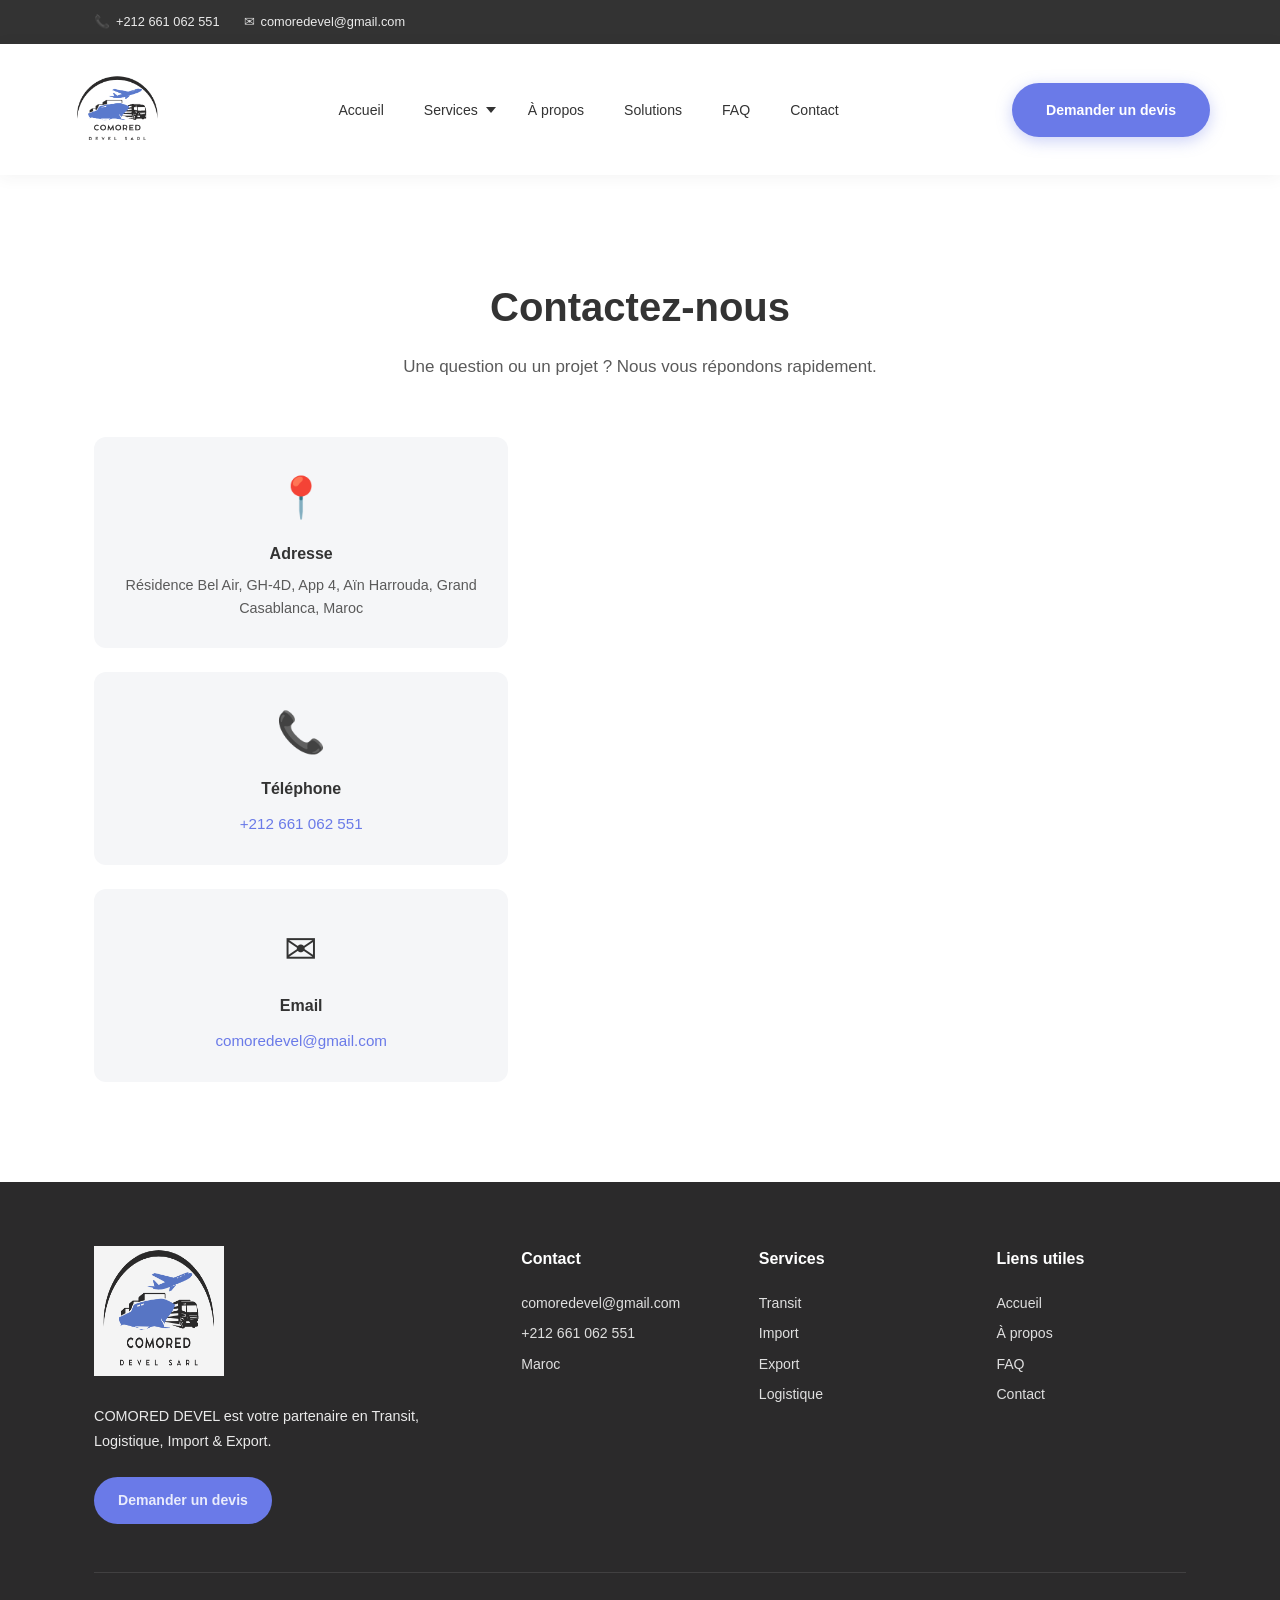
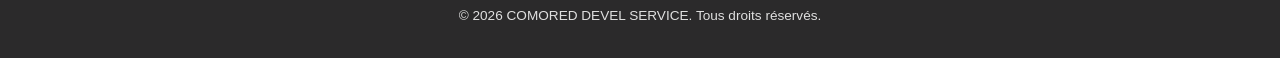
==== Contact.html @ f87a1837 "Update Contact.html" ====
<!DOCTYPE html>
<html lang="fr">
<head>
    <meta charset="UTF-8">
    <meta name="viewport" content="width=device-width, initial-scale=1.0, viewport-fit=cover">
    <title>Contact | COMORED DEVEL</title>
    <meta name="description" content="Contactez COMORED DEVEL pour vos besoins en transit, import, export, logistique et transport au Maroc.">
    <link rel="icon" href="Copy of COMORED DEVEL LOGOS.png" type="image/x-icon">
    <link rel="stylesheet" href="style.css">
    <link rel="preconnect" href="https://fonts.googleapis.com">
    <link rel="preconnect" href="https://fonts.gstatic.com" crossorigin>
</head>
<body>
    <div class="topbar">
        <div class="container topbar-inner">
            <div class="topbar-contact">
                <a href="tel:+212661062551" class="topbar-link">
                    <span class="topbar-icon" aria-hidden="true">📞</span> +212 661 062 551
                </a>
                <a href="mailto:comoredevel@gmail.com" class="topbar-link">
                    <span class="topbar-icon" aria-hidden="true">✉</span> comoredevel@gmail.com
                </a>
            </div>
        </div>
    </div>

    <header class="header" id="header">
        <div class="container header-inner">
            <a href="index.html" class="logo">
                <img src="Copy of COMORED DEVEL LOGOS.png" alt="COMORED DEVEL SERVICE - Transport Logistique Import Export Transit">
            </a>
            <nav class="nav" aria-label="Navigation principale">
                <ul class="nav-list">
                    <li><a href="index.html" class="nav-link">Accueil</a></li>
                    <li class="nav-item-dropdown">
                        <button type="button" class="nav-link nav-link-dropdown" aria-expanded="false" aria-controls="menu-services" id="btn-services">Services <span class="dropdown-arrow"></span></button>
                        <ul class="nav-dropdown" id="menu-services" aria-hidden="true">
                            <li><a href="Services.html#transit">Transit</a></li>
                            <li><a href="Services.html#import">Import</a></li>
                            <li><a href="Services.html#export">Export</a></li>
                            <li><a href="Services.html#logistique">Logistique</a></li>
                        </ul>
                    </li>
                    <li><a href="propos.html" class="nav-link">À propos</a></li>
                    <li><a href="Solution.html" class="nav-link">Solutions</a></li>
                    <li><a href="FAQ.html" class="nav-link">FAQ</a></li>
                    <li><a href="Contact.html" class="nav-link">Contact</a></li>
                </ul>
            </nav>
            <a href="Contact.html" class="btn btn-cta">Demander un devis</a>
            <button type="button" class="nav-toggle" id="navToggle" aria-label="Ouvrir le menu">
                <span></span><span></span><span></span>
            </button>
        </div>
        <div class="nav-overlay" id="navOverlay" aria-hidden="true"></div>
    </header>

    <main>
        <section id="contact" class="contact">
            <div class="container">
                <h2 class="section-title">Contactez-nous</h2>
                <p class="section-subtitle">Une question ou un projet ? Nous vous répondons rapidement.</p>
                <div class="contact-layout">
                    <div class="contact-info">
                        <div class="contact-card">
                            <div class="contact-icon" aria-hidden="true">📍</div>
                            <h3>Adresse</h3>
                            <p>Résidence Bel Air, GH-4D, App 4, Aïn Harrouda, Grand Casablanca, Maroc</p>
                        </div>
                        <div class="contact-card">
                            <div class="contact-icon" aria-hidden="true">📞</div>
                            <h3>Téléphone</h3>
                            <a href="tel:+212661062551" class="contact-link">+212 661 062 551</a>
                        </div>
                        <div class="contact-card">
                            <div class="contact-icon" aria-hidden="true">✉</div>
                            <h3>Email</h3>
                            <a href="mailto:comoredevel@gmail.com" class="contact-link">comoredevel@gmail.com</a>
                        </div>
                    </div>
                   
                </div>
            </div>
        </section>
    </main>

    <footer class="footer">
        <div class="container">
            <div class="footer-grid">
                <div class="footer-col footer-about">
                    <img src="Copy of COMORED DEVEL LOGOS.png" alt="COMORED DEVEL SERVICE" class="footer-logo-img">
                    <p>COMORED DEVEL est votre partenaire en Transit, Logistique, Import & Export.</p>
                    <a href="Contact.html" class="footer-cta">Demander un devis</a>
                </div>
                <div class="footer-col">
                    <h4>Contact</h4>
                    <ul>
                        <li><a href="mailto:comoredevel@gmail.com">comoredevel@gmail.com</a></li>
                        <li><a href="tel:+212661062551">+212 661 062 551</a></li>
                        <li>Maroc</li>
                    </ul>
                </div>
                <div class="footer-col">
                    <h4>Services</h4>
                    <ul>
                        <li><a href="Services.html#transit">Transit</a></li>
                        <li><a href="Services.html#import">Import</a></li>
                        <li><a href="Services.html#export">Export</a></li>
                        <li><a href="Services.html#logistique">Logistique</a></li>
                    </ul>
                </div>
                <div class="footer-col">
                    <h4>Liens utiles</h4>
                    <ul>
                        <li><a href="index.html">Accueil</a></li>
                        <li><a href="propos.html">À propos</a></li>
                        <li><a href="FAQ.html">FAQ</a></li>
                        <li><a href="Contact.html">Contact</a></li>
                    </ul>
                </div>
            </div>
            <div class="footer-bottom">
                <p>&copy; <span id="year"></span> COMORED DEVEL SERVICE. Tous droits réservés.</p>
            </div>
        </div>
    </footer>

    
    <script src="script.js"></script>
    <script>
        document.getElementById('year').textContent = new Date().getFullYear();
    </script>
</body>
</html>
---- style.css ----
/* ============================================
   COMORED DEVEL SERVICE
   Couleurs logo : #6a7ae8 (bleu mauve), #333333 (gris foncé), #FFFFFF (blanc)
   Header = fond blanc comme le logo
   Structure : topbar, header, hero slider, applications, services, about, solutions, faq, contact, footer
   ============================================ */

*, *::before, *::after {
    margin: 0;
    padding: 0;
    box-sizing: border-box;
}

:root {
    --logo-blue: #6a7ae8;
    --logo-blue-dark: #5a6ad4;
    --logo-blue-light: #7d8ceb;
    --logo-dark: #333333;
    --logo-dark-soft: #444;
    --white: #ffffff;
    --bg-light: #f5f6f8;
    --text-dark: #333333;
    --text-muted: #5a5a5a;
    --radius: 12px;
    --radius-lg: 16px;
    --shadow: 0 4px 20px rgba(51, 51, 51, 0.08);
    --shadow-hover: 0 12px 40px rgba(73, 73, 73, 0.861);
    --transition: 0.3s ease;
    --container: min(1140px, 92vw);
    --pad: clamp(16px, 4vw, 24px);
    --header-bg: #ffffff;
}

html {
    scroll-behavior: smooth;
    -webkit-text-size-adjust: 100%;
}

body {
    font-family: 'Poppins', sans-serif;
    font-size: clamp(15px, 1.8vw, 17px);
    line-height: 1.6;
    color: var(--text-dark);
    background: var(--white);
    overflow-x: hidden;
}

body.menu-open {
    overflow: hidden;
}

.container {
    max-width: var(--container);
    margin: 0 auto;
    padding: 0 var(--pad);
    width: 100%;
}

.sr-only {
    position: absolute;
    width: 1px;
    height: 1px;
    padding: 0;
    margin: -1px;
    overflow: hidden;
    clip: rect(0, 0, 0, 0);
    white-space: nowrap;
    border: 0;
}

/* ========== TOP BAR ========== */
.topbar {
    background: var(--logo-dark);
    color: var(--white);
    padding: clamp(8px, 1vw, 12px) 0;
    font-size: clamp(0.8rem, 1vw, 0.9rem);
}

.topbar-inner {
    display: flex;
    justify-content: space-between;
    align-items: center;
    flex-wrap: wrap;
    gap: 12px;
}

.topbar-contact {
    display: flex;
    flex-wrap: wrap;
    gap: clamp(12px, 2vw, 24px);
}

.topbar-link {
    color: rgba(255, 255, 255, 0.9);
    text-decoration: none;
    display: inline-flex;
    align-items: center;
    gap: 6px;
    transition: var(--transition);
}

.topbar-link:hover {
    color: var(--logo-blue-light);
}

.topbar-icon {
    opacity: 0.9;
}

/* ========== HEADER ========== */
.header {
    position: sticky;
    top: 0;
    left: 0;
    right: 0;
    z-index: 1000;
    background: var(--header-bg);
    box-shadow: 0 2px 16px rgba(51, 51, 51, 0.06);
    transition: var(--transition);
}

.header.scrolled {
    box-shadow: 0 2px 20px rgba(51, 51, 51, 0.08);
}

.header-inner {
    display: flex;
    justify-content: space-between;
    align-items: center;
    padding: clamp(12px, 1.5vw, 18px) 0;
    gap: 24px;
}

.logo {
    display: flex;
    align-items: center;
    text-decoration: none;
    flex-shrink: 0;
    overflow: hidden;
}

.logo img {
   height: 95px;
    width: 95px;
    max-width: min(220px, 45vw);
    object-fit: contain;
    display: block;
    border: 0;
    clip-path: inset(1px round 12px);
}

.nav-list {
    display: flex;
    list-style: none;
    align-items: center;
    gap: 4px;
}

.nav-link {
    color: var(--logo-dark);
    text-decoration: none;
    font-weight: 500;
    font-size: clamp(0.88rem, 1.1vw, 1rem);
    padding: clamp(10px, 1.2vw, 14px) clamp(12px, 1.5vw, 18px);
    min-height: 44px;
    display: inline-flex;
    align-items: center;
    border-radius: 8px;
    transition: var(--transition);
    position: relative;
    border: none;
    background: none;
    cursor: pointer;
    font-family: inherit;
}

.nav-link:hover {
    color: var(--logo-blue);
}

.nav-item-dropdown {
    position: relative;
}

.nav-link-dropdown {
    padding-right: 28px;
}

.dropdown-arrow {
    position: absolute;
    right: 10px;
    top: 50%;
    transform: translateY(-50%);
    width: 0;
    height: 0;
    border-left: 5px solid transparent;
    border-right: 5px solid transparent;
    border-top: 6px solid currentColor;
    transition: transform var(--transition);
}

.nav-item-dropdown[aria-expanded="true"] .dropdown-arrow {
    transform: translateY(-50%) rotate(180deg);
}

.nav-dropdown {
    position: absolute;
    top: 100%;
    left: 0;
    min-width: 200px;
    background: var(--white);
    border-radius: var(--radius);
    box-shadow: var(--shadow-hover);
    padding: 8px 0;
    margin-top: 4px;
    list-style: none;
    opacity: 0;
    visibility: hidden;
    transform: translateY(-8px);
    transition: opacity var(--transition), transform var(--transition), visibility var(--transition);
    z-index: 100;
}

.nav-item-dropdown[aria-expanded="true"] .nav-dropdown {
    opacity: 1;
    visibility: visible;
    transform: translateY(0);
}

.nav-dropdown a {
    display: block;
    padding: 12px 20px;
    color: var(--text-dark);
    text-decoration: none;
    font-size: 0.95rem;
    transition: var(--transition);
}

.nav-dropdown a:hover {
    background: var(--bg-light);
    color: var(--logo-blue);
}

.btn {
    padding: clamp(12px, 1.5vw, 14px) clamp(24px, 3vw, 32px);
    min-height: 48px;
    border-radius: 50px;
    text-decoration: none;
    font-weight: 600;
    font-size: clamp(0.88rem, 1.1vw, 1rem);
    transition: var(--transition);
    display: inline-flex;
    align-items: center;
    justify-content: center;
    border: 2px solid transparent;
    cursor: pointer;
    font-family: inherit;
}

.btn-cta {
    background: var(--logo-blue);
    color: var(--white);
    box-shadow: 0 4px 16px rgba(106, 122, 232, 0.35);
}

.btn-cta:hover {
    background: var(--logo-blue-dark);
    transform: translateY(-2px);
    box-shadow: 0 8px 24px rgba(106, 122, 232, 0.4);
}

.btn-sent {
    background: #22c55e;
    color: #fff;
    border-color: #22c55e;
    box-shadow: 0 6px 20px rgba(34, 197, 94, 0.35);
}

.nav-toggle {
    display: none;
    flex-direction: column;
    justify-content: center;
    gap: 5px;
    width: 44px;
    height: 44px;
    padding: 10px;
    background: transparent;
    border: 1px solid var(--logo-dark-soft);
    border-radius: 8px;
    cursor: pointer;
}

.nav-toggle span {
    display: block;
    height: 2px;
    background: var(--logo-dark);
    border-radius: 1px;
    transition: var(--transition);
}

/* ========== HERO SLIDER ========== */
.hero {
    position: relative;
    min-height: 100vh;
    min-height: 100dvh;
    overflow: hidden;
    padding-top: 0;
}

.hero-slider {
    position: absolute;
    inset: 0;
}

.hero-slide {
    position: absolute;
    inset: 0;
    background: var(--hero-bg, linear-gradient(135deg, rgba(106,122,232,0.12) 0%, var(--bg-light) 100%));
    background-size: cover;
    background-position: center;
    background-repeat: no-repeat;
    display: flex;
    align-items: center;
    justify-content: center;
    opacity: 0;
    visibility: hidden;
    transition: opacity 0.6s ease, visibility 0.6s ease;
    padding: clamp(100px, 14vh, 140px) 0 clamp(80px, 10vh, 100px);
}

/* Images haute qualité pour les slides du hero */
.hero-slide-1 {
    background-image: url('https://www.portrait-entrepreneur.fr/wp-content/uploads/transport-logistique.jpg');
}
.hero-slide-2 {
    background-image: url('https://mkgmix.com/wp-content/uploads/2022/08/containers-stockes-port.jpg');
}
.hero-slide-3 {
     background-image: url('https://tmi-consultant.com/wp-content/uploads/2022/03/Export-import1.jpeg')
}

.hero-slide-overlay {
    position: absolute;
    inset: 0;
    background: linear-gradient(135deg, rgba(51, 51, 51, 0.75) 0%, rgba(51, 51, 51, 0.5) 50%, rgba(106, 122, 232, 0.35) 100%);
    z-index: 1;
}

.hero-slide-1 .hero-content,
.hero-slide-2 .hero-content,
.hero-slide-3 .hero-content {
    color: #fff;
    text-shadow: 0 2px 20px rgba(0, 0, 0, 0.4);
}

.hero-slide-1 .hero-title,
.hero-slide-2 .hero-title,
.hero-slide-3 .hero-title {
    color: #fff;
}

.hero-slide-1 .hero-title span,
.hero-slide-2 .hero-title span,
.hero-slide-3 .hero-title span {
    color: rgba(255, 255, 255, 0.95);
}

.hero-slide-1 .hero-subtitle,
.hero-slide-2 .hero-subtitle,
.hero-slide-3 .hero-subtitle {
    color: rgba(255, 255, 255, 0.92);
}

.hero-slide-1 .btn-secondary,
.hero-slide-2 .btn-secondary,
.hero-slide-3 .btn-secondary {
    border-color: #fff;
    color: #fff;
}

.hero-slide-1 .btn-secondary:hover,
.hero-slide-2 .btn-secondary:hover,
.hero-slide-3 .btn-secondary:hover {
    background: #fff;
    color: var(--logo-dark);
    border-color: #fff;
}

.hero-slide-1 .mouse,
.hero-slide-2 .mouse,
.hero-slide-3 .mouse {
    border-color: rgba(255, 255, 255, 0.6);
}

.hero-slide-1 .mouse::before,
.hero-slide-2 .mouse::before,
.hero-slide-3 .mouse::before {
    background: #fff;
}

.hero-slide-active {
    opacity: 1;
    visibility: visible;
    z-index: 1;
}

.hero-content {
    position: relative;
    z-index: 2;
    text-align: center;
    color: var(--logo-dark);
    animation: fadeInUp 0.8s ease;
}

.hero-title {
    font-size: clamp(1.85rem, 4.5vw, 56px);
    font-weight: 700;
    margin-bottom: clamp(14px, 2vw, 22px);
    letter-spacing: -0.02em;
    color: var(--logo-dark);
    line-height: 1.2;
}

.hero-title span {
    color: var(--logo-blue);
}

.hero-subtitle {
    font-size: clamp(1rem, 2vw, 22px);
    font-weight: 500;
    margin-bottom: clamp(24px, 3vw, 36px);
    color: var(--logo-dark-soft);
    max-width: min(600px, 90vw);
    margin-left: auto;
    margin-right: auto;
}

.hero-buttons {
    display: flex;
    gap: clamp(12px, 2vw, 20px);
    justify-content: center;
    flex-wrap: wrap;
}

.btn-primary {
    background: var(--logo-blue);
    color: var(--white);
    box-shadow: 0 4px 16px rgba(106, 122, 232, 0.35);
}

.btn-primary:hover {
    background: var(--logo-blue-dark);
    transform: translateY(-2px);
    box-shadow: 0 8px 24px rgba(106, 122, 232, 0.4);
}

.btn-secondary {
    background: transparent;
    color: var(--logo-dark);
    border-color: var(--logo-dark);
}

.btn-secondary:hover {
    background: var(--logo-dark);
    color: var(--white);
    border-color: var(--logo-dark);
}

.hero-slider-dots {
    position: absolute;
    bottom: clamp(80px, 12vh, 120px);
    left: 50%;
    transform: translateX(-50%);
    display: flex;
    gap: 10px;
    z-index: 10;
}

.hero-dot {
    width: 10px;
    height: 10px;
    border-radius: 50%;
    background: rgba(51, 51, 51, 0.3);
    border: none;
    cursor: pointer;
    padding: 0;
    transition: var(--transition);
}

.hero-dot-active {
    background: var(--logo-blue);
    transform: scale(1.2);
}

.hero-slider-arrows {
    position: absolute;
    top: 50%;
    left: 0;
    right: 0;
    transform: translateY(-50%);
    display: flex;
    justify-content: space-between;
    padding: 0 var(--pad);
    pointer-events: none;
    z-index: 10;
}

.hero-arrow {
    pointer-events: auto;
    width: 48px;
    height: 48px;
    border-radius: 50%;
    background: rgba(255, 255, 255, 0.9);
    border: 1px solid rgba(51, 51, 51, 0.1);
    color: var(--logo-dark);
    font-size: 24px;
    display: flex;
    align-items: center;
    justify-content: center;
    cursor: pointer;
    transition: var(--transition);
    box-shadow: var(--shadow);
}

.hero-arrow:hover {
    background: var(--logo-blue);
    color: var(--white);
    border-color: var(--logo-blue);
}

.scroll-indicator {
    position: absolute;
    bottom: clamp(24px, 4vw, 36px);
    left: 50%;
    transform: translateX(-50%);
    animation: bounce 2s infinite;
    z-index: 10;
}

.mouse {
    width: 26px;
    height: 44px;
    border: 2px solid rgb(223, 213, 213);
    border-radius: 18px;
    position: relative;
}

.mouse::before {
    content: '';
    position: absolute;
    top: 8px;
    left: 50%;
    transform: translateX(-50%);
    width: 4px;
    height: 8px;
    background: var(--logo-blue);
    border-radius: 2px;
    animation: scrollDot 2s infinite;
}

/* AI Chat */
.ai-chat-toggle {
    position: fixed;
    right: 20px;
    bottom: 20px;
    width: 56px;
    height: 56px;
    border-radius: 50%;
    background: var(--logo-blue);
    color: #fff;
    border: none;
    display: flex;
    align-items: center;
    justify-content: center;
    font-size: 22px;
    box-shadow: var(--shadow-hover);
    cursor: pointer;
    z-index: 1200;
}
.ai-chat-panel {
    position: fixed;
    right: 20px;
    bottom: 90px;
    width: min(360px, 92vw);
    background: #fff;
    border-radius: 16px;
    box-shadow: var(--shadow-hover);
    display: none;
    flex-direction: column;
    overflow: hidden;
    z-index: 1200;
}
.ai-chat-panel.open {
    display: flex;
}
.ai-chat-header {
    padding: 12px 16px;
    background: var(--logo-blue);
    color: #fff;
    font-weight: 600;
}
.ai-chat-messages {
    max-height: 50vh;
    overflow-y: auto;
    padding: 12px;
    display: flex;
    flex-direction: column;
    gap: 10px;
}
.ai-chat-msg {
    padding: 10px 12px;
    border-radius: 12px;
    max-width: 80%;
    line-height: 1.4;
    font-size: 0.95rem;
}
.ai-chat-msg.user {
    background: var(--logo-blue);
    color: #fff;
    align-self: flex-end;
}
.ai-chat-msg.ai {
    background: var(--bg-light);
    color: var(--text-dark);
    align-self: flex-start;
}
.ai-chat-input {
    display: flex;
    gap: 8px;
    padding: 12px;
    border-top: 1px solid rgba(0,0,0,0.06);
    background: #fff;
}
.ai-chat-input input {
    flex: 1;
    height: 44px;
    padding: 0 12px;
    border: 1px solid rgba(0,0,0,0.12);
    border-radius: 10px;
}
.ai-chat-input button {
    height: 44px;
    padding: 0 16px;
    border-radius: 10px;
    background: var(--logo-blue);
    color: #fff;
    border: none;
    cursor: pointer;
}
/* ========== SECTIONS GÉNÉRALES ========== */
section {
    padding: clamp(64px, 10vw, 100px) 0;
}

.section-title {
    font-size: clamp(1.75rem, 3.2vw, 40px);
    font-weight: 700;
    text-align: center;
    margin-bottom: clamp(10px, 1.2vw, 14px);
    color: var(--logo-dark);
}

.section-subtitle {
    width: 70%;
    font-size: clamp(0.95rem, 1.4vw, 17px);
    color: var(--text-muted);
    margin-bottom: clamp(40px, 6vw, 56px);
    text-align: center;
    margin-left: auto;
    margin-right: auto;
}

/* ========== APPLICATIONS (domaines d'intervention) ========== */
.applications {
    background: var(--white);
}

.applications-grid {
    display: grid;
    grid-template-columns: repeat(4, 1fr);
    gap: clamp(20px, 2.5vw, 28px);
}

.application-card {
    background: var(--bg-light);
    border-radius: var(--radius-lg);
    text-decoration: none;
    color: var(--text-dark);
    transition: var(--transition);
    border: 2px solid transparent;
    overflow: hidden;
}

.application-card:hover {
    border-color: var(--logo-blue);
    transform: translateY(-6px);
    box-shadow: var(--shadow-hover);
}

.application-card-image {
    display: flex;
    flex-direction: column;
    padding: 0;
    text-align: left;
    background: var(--white);
}

.application-card-image-wrap {
    width: 100%;
    height: clamp(190px, 20vw, 230px);
    overflow: hidden;
}

.application-card-image-wrap img {
    width: 100%;
    height: 100%;
    object-fit: cover;
    transition: transform 0.5s ease;
}

.application-card-image:hover .application-card-image-wrap img {
    transform: scale(1.06);
}

.application-card-body {
    padding: clamp(18px, 2.2vw, 24px) clamp(20px, 2.5vw, 28px) clamp(20px, 2.5vw, 26px);
}

.application-card-body h3 {
    font-size: clamp(1.05rem, 1.4vw, 1.2rem);
    font-weight: 600;
    margin-bottom: 8px;
    color: var(--logo-dark);
}

.application-card p {
    font-size: clamp(0.88rem, 1.1vw, 0.95rem);
    color: var(--text-muted);
    margin-bottom: 12px;
    line-height: 1.7;
}

.application-link {
    color: var(--logo-blue);
    font-weight: 600;
    font-size: 0.9rem;
}

/* ========== VALUE SECTION ========== */
.value-section {
    background: var(--bg-light);
}

.value-content {
    text-align: center;
    max-width: min(720px, 90vw);
    margin: 0 auto;
}

.value-lead {
    font-size: clamp(1.05rem, 1.5vw, 1.2rem);
    font-weight: 500;
    color: var(--logo-dark-soft);
    margin-bottom: clamp(16px, 2vw, 24px);
}

.value-text {
    font-size: clamp(0.95rem, 1.2vw, 1rem);
    color: var(--text-muted);
    line-height: 1.8;
    margin-bottom: clamp(28px, 4vw, 40px);
}

/* ========== SERVICES ========== */
.services {
    background: var(--white);
}

.services-grid {
    display: grid;
    grid-template-columns: repeat(auto-fit, minmax(min(100%, 260px), 1fr));
    gap: clamp(24px, 3.5vw, 36px);
}

.service-card {
    background: var(--bg-light);
    padding: clamp(24px, 4vw, 36px);
    border-radius: var(--radius-lg);
    text-align: center;
    transition: var(--transition);
    border: 1px solid transparent;
}

.service-card:hover {
    transform: translateY(-8px);
    box-shadow: var(--shadow-hover);
    border-color: rgba(106, 122, 232, 0.2);
}

.service-icon {
    width: clamp(60px, 7vw, 72px);
    height: clamp(60px, 7vw, 72px);
    margin: 0 auto clamp(18px, 2.5vw, 22px);
    background: linear-gradient(135deg, var(--logo-blue), var(--logo-blue-light));
    border-radius: 50%;
    display: flex;
    align-items: center;
    justify-content: center;
    color: var(--white);
}

.service-icon svg {
    width: clamp(28px, 3.5vw, 36px);
    height: clamp(28px, 3.5vw, 36px);
}

.service-card h3 {
    font-size: clamp(1.1rem, 1.5vw, 1.25rem);
    font-weight: 600;
    margin-bottom: clamp(10px, 1.2vw, 14px);
    color: var(--logo-dark);
}

.service-card p {
    color: var(--text-muted);
    line-height: 1.75;
    margin-bottom: clamp(14px, 2vw, 18px);
    font-size: clamp(0.9rem, 1.1vw, 1rem);
}

.service-more {
    color: var(--logo-blue);
    font-weight: 600;
    font-size: 0.95rem;
    text-decoration: none;
    transition: var(--transition);
}

.service-more:hover {
    color: var(--logo-blue-dark);
}

/* ========== ABOUT ========== */
.about {
    background: var(--bg-light);
}

.about-content {
    display: grid;
    grid-template-columns: 1fr 1fr;
    gap: clamp(40px, 6vw, 72px);
    align-items: center;
}

.about-lead {
    font-size: clamp(1rem, 1.3vw, 1.15rem);
    font-weight: 500;
    color: var(--logo-blue);
    margin-bottom: clamp(12px, 1.5vw, 16px);
}

.about-description {
    font-size: clamp(0.9rem, 1.15vw, 1rem);
    color: var(--text-muted);
    margin-bottom: clamp(14px, 1.8vw, 20px);
    line-height: 1.8;
}

.about-features {
    list-style: none;
    margin: clamp(20px, 2.5vw, 28px) 0;
    display: grid;
    grid-template-columns: repeat(2, 1fr);
    gap: 12px;
}

.about-features li {
    display: flex;
    align-items: center;
    gap: 10px;
    font-size: clamp(0.9rem, 1.1vw, 1rem);
    color: var(--text-dark);
    font-weight: 500;
}

.feature-icon {
    width: 26px;
    height: 26px;
    background: var(--logo-blue);
    color: var(--white);
    border-radius: 50%;
    display: inline-flex;
    align-items: center;
    justify-content: center;
    font-size: 0.8rem;
    flex-shrink: 0;
}

.about-visual-box {
    background: var(--white);
    padding: clamp(28px, 4vw, 40px);
    border-radius: var(--radius-lg);
    box-shadow: var(--shadow);
}

.about-stats {
    display: grid;
    grid-template-columns: repeat(3, 1fr);
    gap: clamp(16px, 2vw, 24px);
    text-align: center;
}

.stat {
    padding: clamp(16px, 2vw, 24px) 0;
    border-right: 1px solid rgba(51, 51, 51, 0.1);
    font-size: clamp(0.85rem, 1.05vw, 0.95rem);
    color: var(--text-muted);
}

.stat:last-child {
    border-right: none;
}

.stat-number {
    font-size: clamp(1.75rem, 2.5vw, 2.25rem);
    font-weight: 700;
    color: var(--logo-blue);
    display: block;
}

.stat-suffix {
    color: var(--logo-blue);
    font-weight: 700;
}

.stat-label {
    display: block;
    margin-top: 4px;
}

/* ========== SOLUTIONS ========== */
.solutions {
    background: var(--white);
}

.solutions-grid {
    display: grid;
    grid-template-columns: repeat(3, 1fr);
    gap: clamp(24px, 3.5vw, 40px);
}

.solution-card {
    background: var(--bg-light);
    padding: clamp(28px, 4vw, 40px);
    border-radius: var(--radius-lg);
    text-align: center;
    transition: var(--transition);
}

.solution-card:hover {
    transform: translateY(-6px);
    box-shadow: var(--shadow-hover);
}

.solution-card h3 {
    font-size: clamp(1.05rem, 1.4vw, 1.2rem);
    font-weight: 600;
    margin-bottom: 10px;
    color: var(--logo-dark);
}

.solution-card p {
    font-size: clamp(0.9rem, 1.1vw, 1rem);
    color: var(--text-muted);
    line-height: 1.75;
}

/* ========== FAQ ========== */
.faq {
    background: var(--bg-light);
}

.faq-list {
    max-width: min(800px, 92vw);
    margin: 0 auto;
}

.faq-item {
    background: var(--white);
    border-radius: var(--radius);
    margin-bottom: clamp(12px, 1.5vw, 16px);
    box-shadow: var(--shadow);
    overflow: hidden;
}

.faq-question {
    width: 100%;
    padding: clamp(18px, 2.2vw, 24px) clamp(20px, 2.5vw, 28px);
    text-align: left;
    font-family: inherit;
    font-size: clamp(1rem, 1.2vw, 1.1rem);
    font-weight: 600;
    color: var(--logo-dark);
    background: none;
    border: none;
    cursor: pointer;
    display: flex;
    justify-content: space-between;
    align-items: center;
    gap: 16px;
    transition: var(--transition);
}

.faq-question::after {
    content: '+';
    font-size: 1.5rem;
    color: var(--logo-blue);
    flex-shrink: 0;
    transition: transform var(--transition);
}

.faq-item[aria-expanded="true"] .faq-question::after {
    transform: rotate(45deg);
}

.faq-question:hover {
    color: var(--logo-blue);
}

.faq-answer {
    padding: 0 clamp(20px, 2.5vw, 28px) clamp(18px, 2.2vw, 24px);
}

.faq-answer p {
    font-size: clamp(0.9rem, 1.1vw, 1rem);
    color: var(--text-muted);
    line-height: 1.75;
    padding-top: 0;
}

/* ========== CONTACT ========== */
.contact {
    background: var(--white);
}

.contact-layout {
    display: grid;
    grid-template-columns: 1fr 1.5fr;
    gap: clamp(32px, 5vw, 56px);
    align-items: start;
}

.contact-info {
    display: flex;
    flex-direction: column;
    gap: clamp(16px, 2.5vw, 24px);
}

.contact-card {
    background: var(--bg-light);
    padding: clamp(20px, 3vw, 28px);
    border-radius: var(--radius);
    text-align: center;
    transition: var(--transition);
}

.contact-card:hover {
    transform: translateY(-4px);
    box-shadow: var(--shadow-hover);
}

.contact-icon {
    font-size: clamp(32px, 4vw, 40px);
    margin-bottom: 12px;
}

.contact-card h3 {
    font-size: clamp(1rem, 1.2vw, 1.1rem);
    font-weight: 600;
    margin-bottom: 8px;
    color: var(--logo-dark);
}

.contact-link {
    color: var(--logo-blue);
    font-weight: 500;
    text-decoration: none;
    font-size: clamp(0.95rem, 1.1vw, 1rem);
    transition: var(--transition);
}

.contact-link:hover {
    color: var(--logo-blue-dark);
}

.contact-card p {
    color: var(--text-muted);
    font-size: clamp(0.9rem, 1.05vw, 1rem);
}

.contact-form {
    background: var(--bg-light);
    padding: clamp(28px, 4vw, 40px);
    border-radius: var(--radius-lg);
    box-shadow: var(--shadow);
}

.form-row {
    display: grid;
    grid-template-columns: 1fr 1fr;
    gap: clamp(16px, 2vw, 24px);
}

.form-group {
    margin-bottom: clamp(16px, 2.2vw, 22px);
}

.form-group label {
    display: block;
    margin-bottom: 6px;
    color: var(--text-dark);
    font-weight: 500;
    font-size: clamp(0.9rem, 1.05vw, 1rem);
}

.form-group input,
.form-group textarea {
    width: 100%;
    padding: clamp(12px, 1.4vw, 14px) clamp(14px, 1.8vw, 18px);
    min-height: 48px;
    border: 2px solid #e2e4e8;
    border-radius: 8px;
    font-family: inherit;
    font-size: clamp(15px, 1.4vw, 16px);
    transition: var(--transition);
}

.form-group input:focus,
.form-group textarea:focus {
    outline: none;
    border-color: var(--logo-blue);
}

.form-group textarea {
    resize: vertical;
    min-height: 120px;
}

.btn-block {
    width: 100%;
}

/* ========== FOOTER ========== */
.footer {
    background:rgb(43, 42, 43);
    color: var(--white);
    padding: clamp(48px, 6vw, 64px) 0 clamp(24px, 3vw, 32px);
}

.footer-grid {
    display: grid;
    grid-template-columns: 2fr 1fr 1fr 1fr;
    gap: clamp(32px, 4vw, 48px);
    margin-bottom: clamp(32px, 4vw, 48px);
}

.footer-logo-img {
    height: 130px;
    width: 130px;
    max-width: 200px;
    margin-bottom: clamp(16px, 2vw, 20px);
    opacity: 0.95;
}

.footer-about p {
    font-size: clamp(0.9rem, 1.1vw, 1rem);
    opacity: 0.9;
    line-height: 1.7;
    margin-bottom: clamp(16px, 2vw, 24px);
}

.footer-cta {
    display: inline-block;
    padding: 12px 24px;
    background: var(--logo-blue);
    color: var(--white);
    text-decoration: none;
    font-weight: 600;
    border-radius: 50px;
    font-size: 0.95rem;
    transition: var(--transition);
}

.footer-cta:hover {
    background: var(--logo-blue-light);
}

.footer-col h4 {
    font-size: clamp(1rem, 1.2vw, 1.1rem);
    font-weight: 600;
    margin-bottom: clamp(14px, 1.8vw, 20px);
}

.footer-col ul {
    list-style: none;
}

.footer-col li {
    margin-bottom: 8px;
}

.footer-col a,
.footer-col li {
    color: rgba(255, 255, 255, 0.85);
    text-decoration: none;
    font-size: clamp(0.88rem, 1.05vw, 0.95rem);
    transition: var(--transition);
}

.footer-col a:hover {
    color: var(--logo-blue-light);
}

.footer-bottom {
    padding-top: clamp(24px, 3vw, 32px);
    border-top: 1px solid rgba(255, 255, 255, 0.1);
    text-align: center;
}

.footer-bottom p {
    font-size: clamp(0.85rem, 1vw, 0.9rem);
    opacity: 0.85;
}

/* ========== ANIMATIONS ========== */
@keyframes fadeInUp {
    from { opacity: 0; transform: translateY(28px); }
    to { opacity: 1; transform: translateY(0); }
}
@keyframes bounce {
    0%, 20%, 50%, 80%, 100% { transform: translateX(-50%) translateY(0); }
    40% { transform: translateX(-50%) translateY(-8px); }
    60% { transform: translateX(-50%) translateY(-4px); }
}
@keyframes scrollDot {
    0% { opacity: 1; transform: translateX(-50%) translateY(0); }
    100% { opacity: 0; transform: translateX(-50%) translateY(16px); }
}

/* Reveal on scroll */
.reveal-init {
    opacity: 0;
    transform: translateY(16px);
}
.reveal-in {
    opacity: 1;
    transform: translateY(0);
    transition: opacity .6s ease, transform .6s ease;
}

/* ========== RESPONSIVE ========== */

@media (max-width: 1024px) {
    .applications-grid {
        grid-template-columns: repeat(2, 1fr);
    }
    .solutions-grid {
        grid-template-columns: 1fr;
    }
    .footer-grid {
        grid-template-columns: 1fr 1fr;
    }
}

@media (max-width: 900px) {
    .about-content {
        grid-template-columns: 1fr;
    }
    .about-text {
        order: 1;
    }
    .about-visual {
        order: 0;
    }
    .contact-layout {
        grid-template-columns: 1fr;
    }
    .form-row {
        grid-template-columns: 1fr;
    }
    .nav {
        display: block;
    }
    .header .btn-cta {
        display: none;
    }
    .nav-toggle {
        display: flex;
    }
}

@media (max-width: 768px) {
    .topbar-inner {
        flex-direction: column;
        text-align: center;
    }
    .nav-list {
        position: fixed;
        top: 0;
        right: -100%;
        width: min(320px, 88vw);
        height: 100vh;
        height: 100dvh;
        flex-direction: column;
        background: var(--logo-dark);
        padding: 100px 24px 32px;
        gap: 0;
        box-shadow: -4px 0 24px rgba(0, 0, 0, 0.2);
        transition: right 0.3s ease;
        z-index: 999;
        align-items: stretch;
    }
    .nav-list.open {
        right: 0;
    }
    .nav-link {
        color: rgba(255, 255, 255, 0.95);
        padding: 14px 0;
        border-bottom: 1px solid rgba(255, 255, 255, 0.08);
    }
    .nav-link:hover {
        color: var(--logo-blue-light);
    }
    .nav-dropdown {
        position: static;
        opacity: 1;
        visibility: visible;
        transform: none;
        box-shadow: none;
        background: rgba(0, 0, 0, 0.2);
        margin: 0 0 8px 0;
        padding: 0 0 8px 16px;
        max-height: 0;
        overflow: hidden;
        transition: max-height 0.3s ease;
    }
    .nav-item-dropdown[aria-expanded="true"] .nav-dropdown {
        max-height: 220px;
    }
    .nav-dropdown a {
        color: rgba(255, 255, 255, 0.9);
        padding: 10px 0;
    }
    .nav-toggle.active span:nth-child(1) {
        transform: rotate(45deg) translate(5px, 5px);
    }
    .nav-toggle.active span:nth-child(2) {
        opacity: 0;
    }
    .nav-toggle.active span:nth-child(3) {
        transform: rotate(-45deg) translate(5px, -5px);
    }
    .applications-grid {
        grid-template-columns: 1fr;
    }
    .services-grid {
        grid-template-columns: 1fr;
    }
    .about-stats {
        grid-template-columns: 1fr;
    }
    .stat {
        border-right: none;
        border-bottom: 1px solid rgba(51, 51, 51, 0.1);
    }
    .stat:last-child {
        border-bottom: none;
    }
    .about-features {
        grid-template-columns: 1fr;
    }
    .footer-grid {
        grid-template-columns: 1fr;
        text-align: center;
    }
    .footer-logo-img {
        margin-left: auto;
        margin-right: auto;
    }
    .hero-arrow {
        width: 40px;
        height: 40px;
        font-size: 20px;
    }
}

@media (max-width: 480px) {
    .container {
        padding-left: max(16px, env(safe-area-inset-left));
        padding-right: max(16px, env(safe-area-inset-right));
    }
    .hero-buttons {
        flex-direction: column;
    }
    .hero-buttons .btn {
        width: 100%;
    }
    .hero-title {
        font-size: 1.65rem;
    }
    .hero-subtitle {
        font-size: 1rem;
    }
    .scroll-indicator {
        bottom: max(20px, env(safe-area-inset-bottom));
    }
    .hero-slider-dots {
        bottom: max(70px, env(safe-area-inset-bottom) + 60px);
    }
}

@media (max-width: 360px) {
    .hero-title {
        font-size: 1.45rem;
    }
    .section-title {
        font-size: 1.5rem;
    }
}

/* Grand écran / TV */
@media (min-width: 1920px) {
    .container {
        max-width: 1200px;
        padding-left: 32px;
        padding-right: 32px;
    }
}

@media (min-width: 2560px) {
    .container {
        max-width: 1400px;
        padding-left: 48px;
        padding-right: 48px;
    }
    body {
        font-size: 17px;
    }
    .section-title {
        font-size: 42px;
    }
    .hero-title {
        font-size: 3.25rem;
    }
}
 
.hero-page {
    position: relative;
    min-height: 40vh;
    display: flex;
    align-items: center;
    background: linear-gradient(135deg, rgba(106,122,232,0.12) 0%, var(--bg-light) 100%);
}
.hero-page::after {
    content: "";
    position: absolute;
    inset: 0;
    background: linear-gradient(135deg, rgba(51,51,51,0.55) 0%, rgba(51,51,51,0.35) 50%, rgba(106,122,232,0.25) 100%);
    z-index: 0;
}
.hero-page .container {
    position: relative;
    z-index: 1;
}
.hero-page .section-title,
.hero-page .section-subtitle {
    color: #fff;
    text-shadow: 0 2px 20px rgba(0,0,0,0.4);
}
.hero-services {
    background-image: url('https://www.alsacemotopieces.com/images/quest-ce-que-le-transport-terrestre-de-marchandises.jpg');
    background-size: cover;
    background-position: center;
}
.hero-solutions {
    background-image: url('https://mkgmix.com/wp-content/uploads/2022/08/containers-stockes-port.jpg');
    background-size: cover;
    background-position: center;
}
.hero-faq {
    background-image: url('https://tmi-consultant.com/wp-content/uploads/2022/03/Export-import1.jpeg');
    background-size: cover;
    background-position: center;
}
.hero-contact {
    background-image: url('https://ifcgmsconsultinggroup.com/wp-content/uploads/2022/11/logistique-transport-conteneurs-cargo-avion-cargo-pont-roulant-etat-marche_512343-260.webp');
    background-size: cover;
    background-position: center;
}
.hero-apropos {
    background-image: url('https://www.portrait-entrepreneur.fr/wp-content/uploads/transport-logistique.jpg');
    background-size: cover;
    background-position: center;
}
.hero-page .section-title,
.hero-page .section-subtitle {
    text-align: left;
    margin-left: 0;
}
.nav-overlay {
    position: fixed;
    inset: 0;
    background: rgba(0,0,0,0.35);
    opacity: 0;
    visibility: hidden;
    transition: var(--transition);
    z-index: 900;
}
.nav-overlay.open {
    opacity: 1;
    visibility: visible;
}
.header.transparent {
    background: rgba(255,255,255,0.85);
    backdrop-filter: saturate(140%) blur(8px);
}
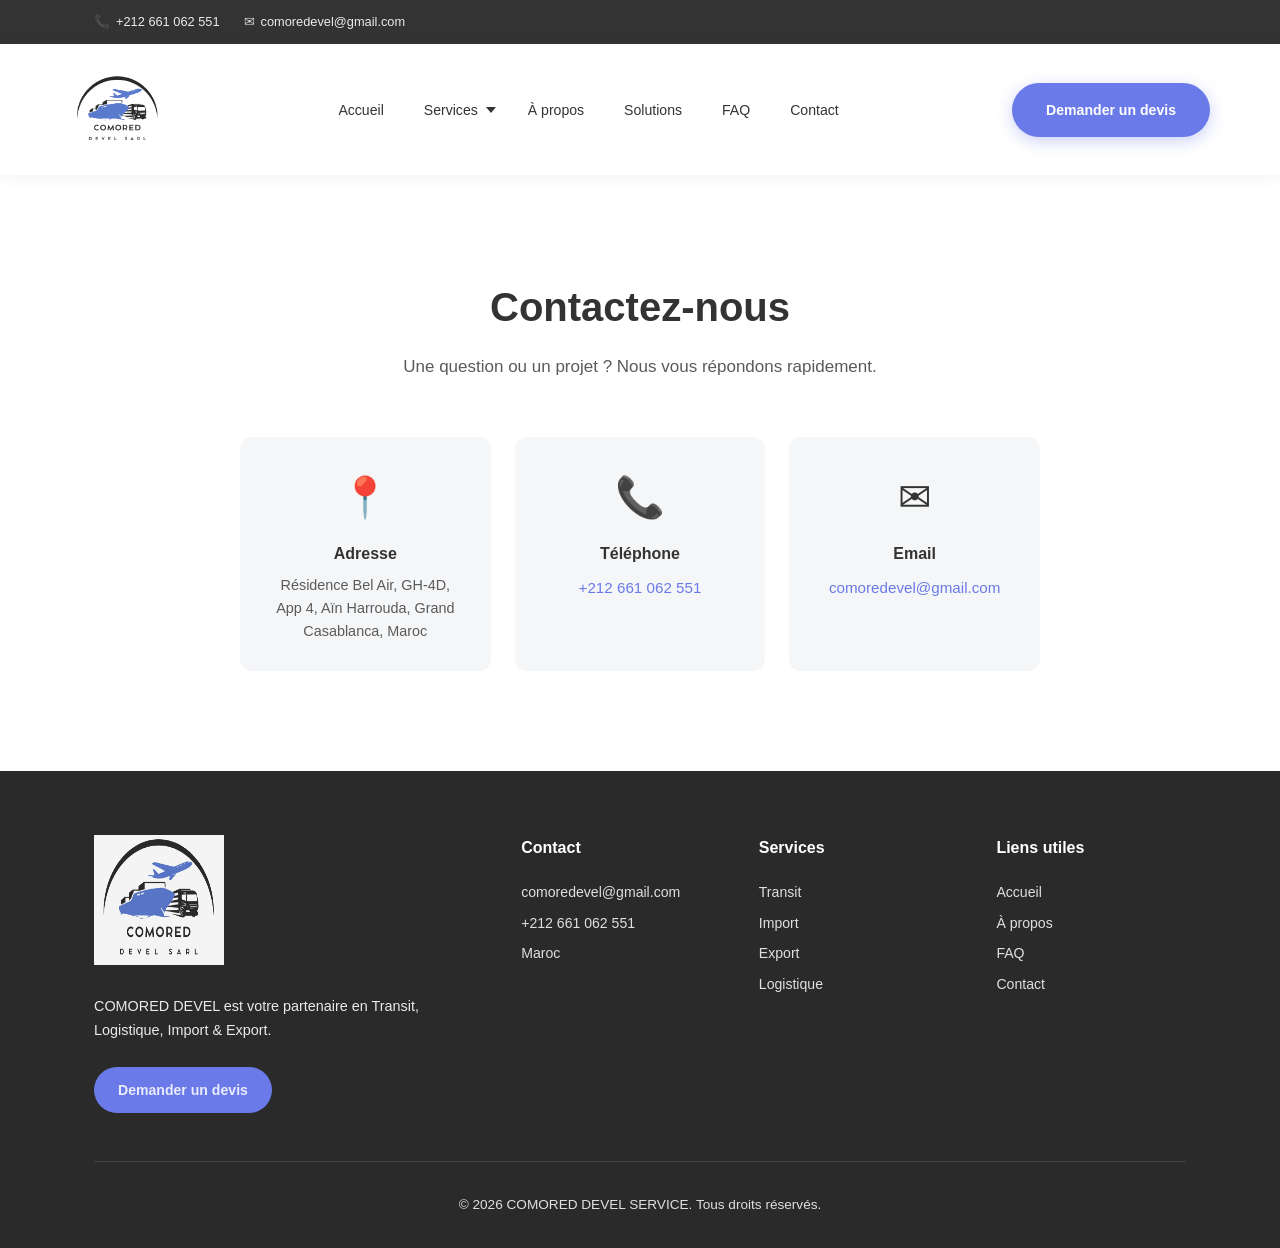
==== commit 0290d7bc: "Update Contact.html" ====
--- a/Contact.html
+++ b/Contact.html
@@ -3,7 +3,7 @@
 <head>
     <meta charset="UTF-8">
     <meta name="viewport" content="width=device-width, initial-scale=1.0, viewport-fit=cover">
-    <title>Contact | COMORED DEVEL</title>
+    <title>Contact Société d'Import Export au Maroc | Demande de Devis</title>
     <meta name="description" content="Contactez COMORED DEVEL pour vos besoins en transit, import, export, logistique et transport au Maroc.">
     <link rel="icon" href="Copy of COMORED DEVEL LOGOS.png" type="image/x-icon">
     <link rel="stylesheet" href="style.css">
--- a/style.css
+++ b/style.css
@@ -1,4 +1,4 @@
-/* ============================================
+/* /* ============================================
    COMORED DEVEL SERVICE
    Couleurs logo : #6a7ae8 (bleu mauve), #333333 (gris foncé), #FFFFFF (blanc)
    Header = fond blanc comme le logo
@@ -183,7 +183,7 @@
 }
 
 .nav-link-dropdown {
-    padding-right: 28px;
+  padding-right: 28px;
 }
 
 .dropdown-arrow {
@@ -199,9 +199,7 @@
     transition: transform var(--transition);
 }
 
-.nav-item-dropdown[aria-expanded="true"] .dropdown-arrow {
-    transform: translateY(-50%) rotate(180deg);
-}
+
 
 .nav-dropdown {
     position: absolute;
@@ -256,6 +254,12 @@
     cursor: pointer;
     font-family: inherit;
 }
+.header-inner {
+    display: flex;
+    justify-content: space-between;
+    align-items: center;
+}
+
 
 .btn-cta {
     background: var(--logo-blue);
@@ -414,7 +418,7 @@
 
 .hero-title {
     font-size: clamp(1.85rem, 4.5vw, 56px);
-    font-weight: 700;
+    font-weight: 800;
     margin-bottom: clamp(14px, 2vw, 22px);
     letter-spacing: -0.02em;
     color: var(--logo-dark);
@@ -427,7 +431,7 @@
 
 .hero-subtitle {
     font-size: clamp(1rem, 2vw, 22px);
-    font-weight: 500;
+    font-weight: 600;
     margin-bottom: clamp(24px, 3vw, 36px);
     color: var(--logo-dark-soft);
     max-width: min(600px, 90vw);
@@ -558,95 +562,7 @@
     animation: scrollDot 2s infinite;
 }
 
-/* AI Chat */
-.ai-chat-toggle {
-    position: fixed;
-    right: 20px;
-    bottom: 20px;
-    width: 56px;
-    height: 56px;
-    border-radius: 50%;
-    background: var(--logo-blue);
-    color: #fff;
-    border: none;
-    display: flex;
-    align-items: center;
-    justify-content: center;
-    font-size: 22px;
-    box-shadow: var(--shadow-hover);
-    cursor: pointer;
-    z-index: 1200;
-}
-.ai-chat-panel {
-    position: fixed;
-    right: 20px;
-    bottom: 90px;
-    width: min(360px, 92vw);
-    background: #fff;
-    border-radius: 16px;
-    box-shadow: var(--shadow-hover);
-    display: none;
-    flex-direction: column;
-    overflow: hidden;
-    z-index: 1200;
-}
-.ai-chat-panel.open {
-    display: flex;
-}
-.ai-chat-header {
-    padding: 12px 16px;
-    background: var(--logo-blue);
-    color: #fff;
-    font-weight: 600;
-}
-.ai-chat-messages {
-    max-height: 50vh;
-    overflow-y: auto;
-    padding: 12px;
-    display: flex;
-    flex-direction: column;
-    gap: 10px;
-}
-.ai-chat-msg {
-    padding: 10px 12px;
-    border-radius: 12px;
-    max-width: 80%;
-    line-height: 1.4;
-    font-size: 0.95rem;
-}
-.ai-chat-msg.user {
-    background: var(--logo-blue);
-    color: #fff;
-    align-self: flex-end;
-}
-.ai-chat-msg.ai {
-    background: var(--bg-light);
-    color: var(--text-dark);
-    align-self: flex-start;
-}
-.ai-chat-input {
-    display: flex;
-    gap: 8px;
-    padding: 12px;
-    border-top: 1px solid rgba(0,0,0,0.06);
-    background: #fff;
-}
-.ai-chat-input input {
-    flex: 1;
-    height: 44px;
-    padding: 0 12px;
-    border: 1px solid rgba(0,0,0,0.12);
-    border-radius: 10px;
-}
-.ai-chat-input button {
-    height: 44px;
-    padding: 0 16px;
-    border-radius: 10px;
-    background: var(--logo-blue);
-    color: #fff;
-    border: none;
-    cursor: pointer;
-}
+
 /* ========== SECTIONS GÉNÉRALES ========== */
 section {
     padding: clamp(64px, 10vw, 100px) 0;
@@ -1045,15 +961,28 @@
 
 .contact-layout {
     display: grid;
-    grid-template-columns: 1fr 1.5fr;
+    grid-template-columns: 1fr;
     gap: clamp(32px, 5vw, 56px);
-    align-items: start;
+    align-items: center;
+    justify-items: center;
+    max-width: 800px;
+    margin: 0 auto;
 }
 
 .contact-info {
-    display: flex;
-    flex-direction: column;
+    width: 100%;
+    display: grid;
+    grid-template-columns: repeat(auto-fit, minmax(250px, 1fr));
     gap: clamp(16px, 2.5vw, 24px);
+}
+
+.contact-form {
+    width: 100%;
+    max-width: 600px;
+    background: var(--bg-light);
+    padding: clamp(28px, 4vw, 40px);
+    border-radius: var(--radius-lg);
+    box-shadow: var(--shadow);
 }
 
 .contact-card {
@@ -1524,3 +1453,9 @@
     background: rgba(255,255,255,0.85);
     backdrop-filter: saturate(140%) blur(8px);
 }
+
+.nav-item-dropdown:hover .nav-dropdown {
+    opacity: 1;
+    visibility: visible;
+    transform: translateY(0);
+}
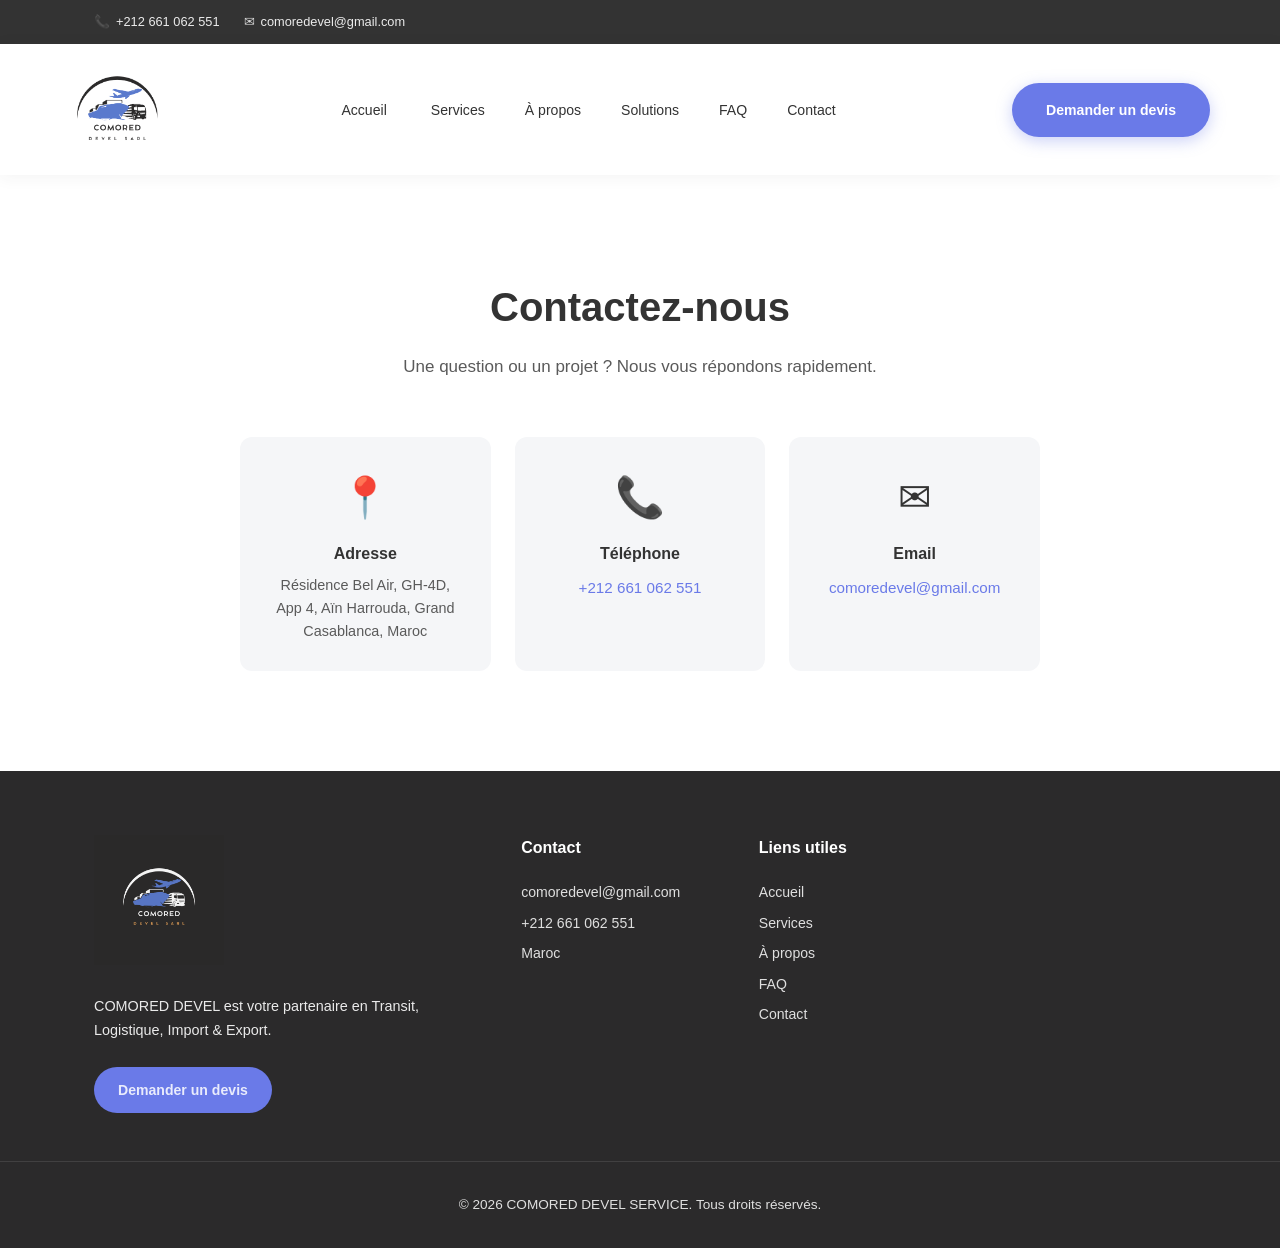
==== commit 20e0bcf0: "Update Contact.html" ====
--- a/Contact.html
+++ b/Contact.html
@@ -5,7 +5,7 @@
     <meta name="viewport" content="width=device-width, initial-scale=1.0, viewport-fit=cover">
     <title>Contact Société d'Import Export au Maroc | Demande de Devis</title>
     <meta name="description" content="Contactez COMORED DEVEL pour vos besoins en transit, import, export, logistique et transport au Maroc.">
-    <link rel="icon" href="Copy of COMORED DEVEL LOGOS.png" type="image/x-icon">
+    <link rel="icon" href="comored-devel-logos.png" type="image/x-icon">
     <link rel="stylesheet" href="style.css">
     <link rel="preconnect" href="https://fonts.googleapis.com">
     <link rel="preconnect" href="https://fonts.gstatic.com" crossorigin>
@@ -24,23 +24,18 @@
         </div>
     </div>
 
-    <header class="header" id="header">
+    
+        <header class="header" id="header">
         <div class="container header-inner">
             <a href="index.html" class="logo">
-                <img src="Copy of COMORED DEVEL LOGOS.png" alt="COMORED DEVEL SERVICE - Transport Logistique Import Export Transit">
+                <img src="comored-devel-logos.png" alt="COMORED DEVEL SERVICE - Transport Logistique Import Export Transit">
             </a>
             <nav class="nav" aria-label="Navigation principale">
                 <ul class="nav-list">
                     <li><a href="index.html" class="nav-link">Accueil</a></li>
                     <li class="nav-item-dropdown">
-                        <button type="button" class="nav-link nav-link-dropdown" aria-expanded="false" aria-controls="menu-services" id="btn-services">Services <span class="dropdown-arrow"></span></button>
-                        <ul class="nav-dropdown" id="menu-services" aria-hidden="true">
-                            <li><a href="Services.html#transit">Transit</a></li>
-                            <li><a href="Services.html#import">Import</a></li>
-                            <li><a href="Services.html#export">Export</a></li>
-                            <li><a href="Services.html#logistique">Logistique</a></li>
-                        </ul>
-                    </li>
+                        <li><a href="Service.html" class="nav-link">Services</a></li>
+            
                     <li><a href="propos.html" class="nav-link">À propos</a></li>
                     <li><a href="Solution.html" class="nav-link">Solutions</a></li>
                     <li><a href="FAQ.html" class="nav-link">FAQ</a></li>
@@ -54,7 +49,6 @@
         </div>
         <div class="nav-overlay" id="navOverlay" aria-hidden="true"></div>
     </header>
-
     <main>
         <section id="contact" class="contact">
             <div class="container">
@@ -88,7 +82,7 @@
         <div class="container">
             <div class="footer-grid">
                 <div class="footer-col footer-about">
-                    <img src="Copy of COMORED DEVEL LOGOS.png" alt="COMORED DEVEL SERVICE" class="footer-logo-img">
+                    <img src="cmrd.png" alt="COMORED DEVEL SERVICE" class="footer-logo-img">
                     <p>COMORED DEVEL est votre partenaire en Transit, Logistique, Import & Export.</p>
                     <a href="Contact.html" class="footer-cta">Demander un devis</a>
                 </div>
@@ -101,22 +95,16 @@
                     </ul>
                 </div>
                 <div class="footer-col">
-                    <h4>Services</h4>
-                    <ul>
-                        <li><a href="Services.html#transit">Transit</a></li>
-                        <li><a href="Services.html#import">Import</a></li>
-                        <li><a href="Services.html#export">Export</a></li>
-                        <li><a href="Services.html#logistique">Logistique</a></li>
-                    </ul>
-                </div>
-                <div class="footer-col">
                     <h4>Liens utiles</h4>
                     <ul>
                         <li><a href="index.html">Accueil</a></li>
+                        <li><a href="Service.html">Services</a></li>
                         <li><a href="propos.html">À propos</a></li>
                         <li><a href="FAQ.html">FAQ</a></li>
                         <li><a href="Contact.html">Contact</a></li>
+
                     </ul>
+                    </div>
                 </div>
             </div>
             <div class="footer-bottom">
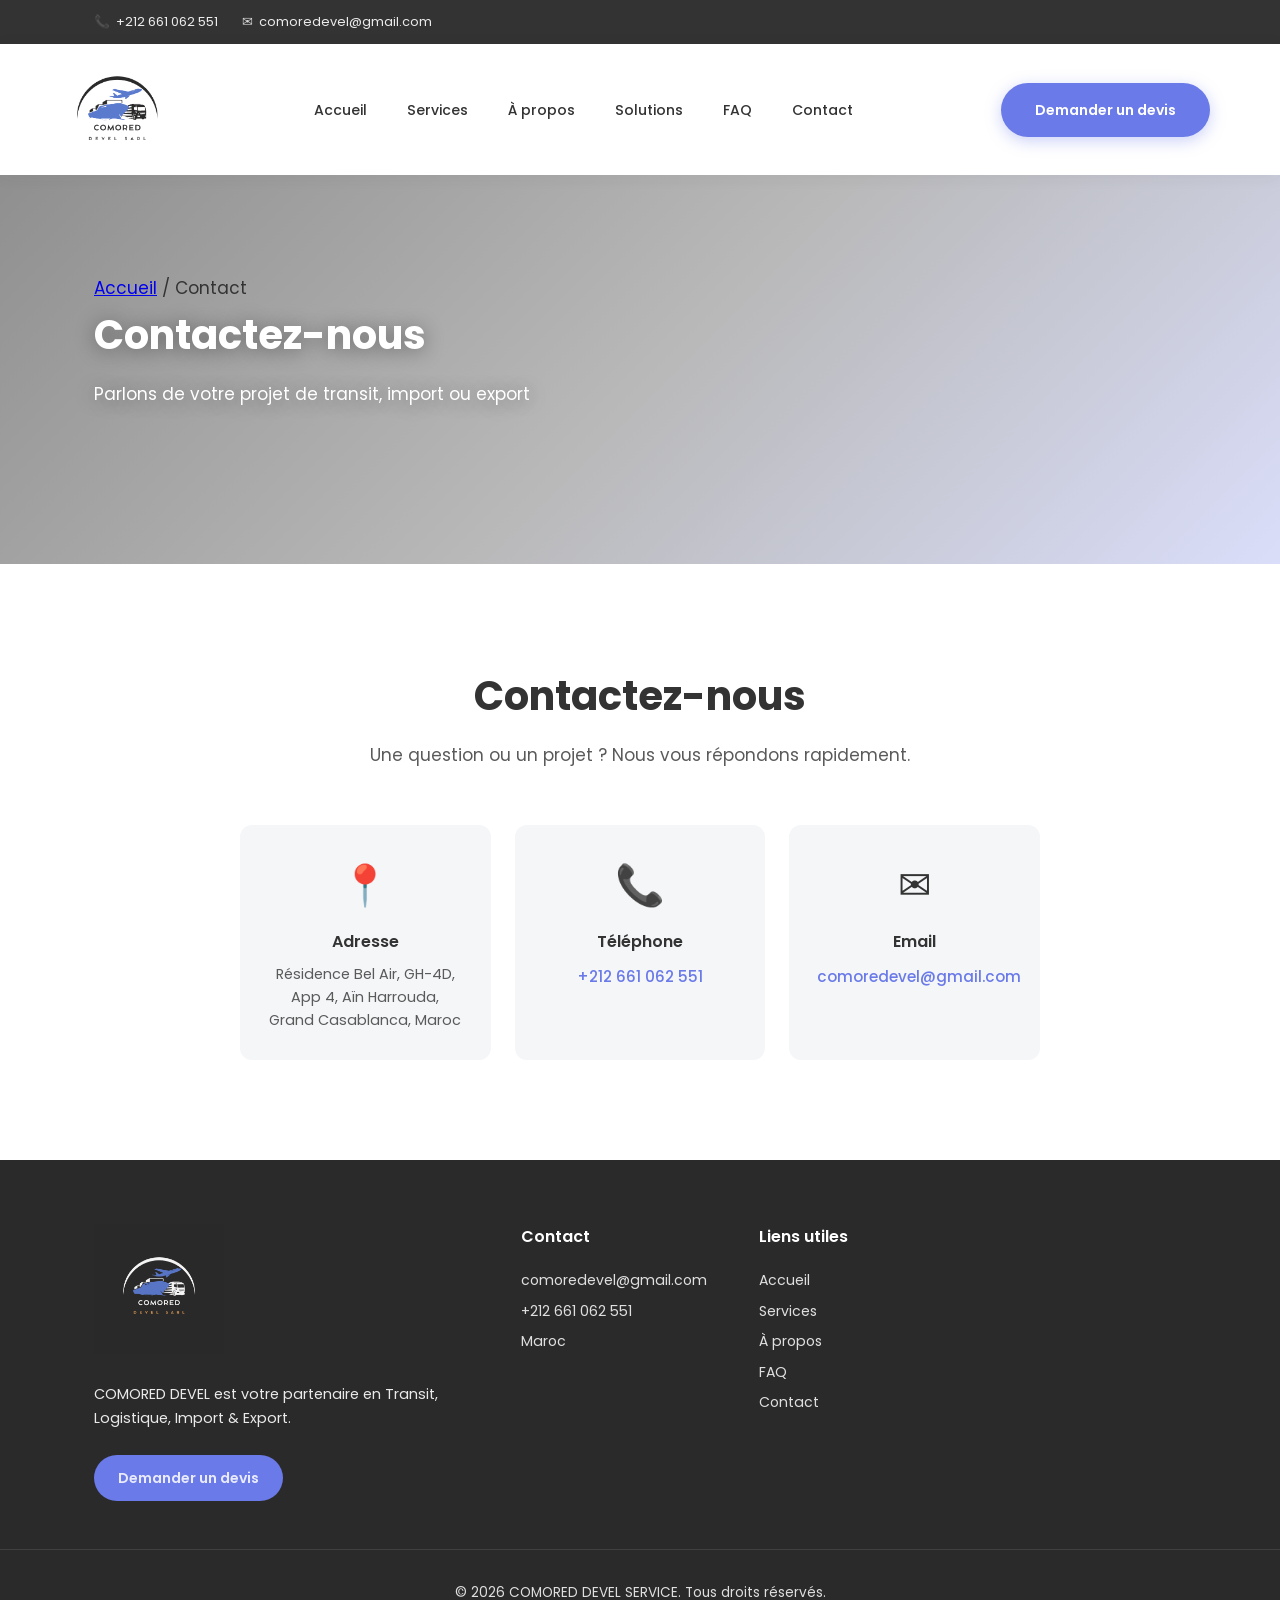
==== commit 8664af90: "Enhance Contact.html with SEO and structured data Updated meta tags for SEO and added structured dat" ====
--- a/Contact.html
+++ b/Contact.html
@@ -4,11 +4,25 @@
     <meta charset="UTF-8">
     <meta name="viewport" content="width=device-width, initial-scale=1.0, viewport-fit=cover">
     <title>Contact Société d'Import Export au Maroc | Demande de Devis</title>
+    <link rel="canonical" href="https://www.comoredevel.com/Contact.html">
+    <meta name="robots" content="index, follow">
     <meta name="description" content="Contactez COMORED DEVEL pour vos besoins en transit, import, export, logistique et transport au Maroc.">
-    <link rel="icon" href="comored-devel-logos.png" type="image/x-icon">
-    <link rel="stylesheet" href="style.css">
+    <link rel="icon" href="comored-devel-logos.png" type="image/png">
+    <meta property="og:type" content="website">
+    <meta property="og:site_name" content="Comored Devel">
+    <meta property="og:locale" content="fr_MA">
+    <meta property="og:title" content="Contact Société d'Import Export au Maroc | Demande de Devis">
+    <meta property="og:description" content="Contactez COMORED DEVEL pour vos besoins en transit, import, export, logistique et transport au Maroc.">
+    <meta property="og:url" content="https://www.comoredevel.com/Contact.html">
+    <meta property="og:image" content="https://www.comoredevel.com/pic2.jpg">
+    <meta name="twitter:card" content="summary_large_image">
+    <meta name="twitter:title" content="Contact COMORED DEVEL">
+    <meta name="twitter:description" content="Contactez-nous pour vos besoins en transit, import, export et logistique au Maroc.">
+    <meta name="twitter:image" content="https://www.comoredevel.com/pic2.jpg">
     <link rel="preconnect" href="https://fonts.googleapis.com">
     <link rel="preconnect" href="https://fonts.gstatic.com" crossorigin>
+    <link href="https://fonts.googleapis.com/css2?family=Poppins:wght@300;400;500;600;700;800&display=swap" rel="stylesheet">
+    <link rel="stylesheet" href="style.css">
 </head>
 <body>
     <div class="topbar">
@@ -28,14 +42,12 @@
         <header class="header" id="header">
         <div class="container header-inner">
             <a href="index.html" class="logo">
-                <img src="comored-devel-logos.png" alt="COMORED DEVEL SERVICE - Transport Logistique Import Export Transit">
+                <img src="comored-devel-logos.png" alt="COMORED DEVEL SERVICE - Transport Logistique Import Export Transit" width="180" height="60">
             </a>
             <nav class="nav" aria-label="Navigation principale">
                 <ul class="nav-list">
                     <li><a href="index.html" class="nav-link">Accueil</a></li>
-                    <li class="nav-item-dropdown">
-                        <li><a href="Service.html" class="nav-link">Services</a></li>
-            
+                    <li class="nav-item-dropdown"><a href="Service.html" class="nav-link">Services</a></li>
                     <li><a href="propos.html" class="nav-link">À propos</a></li>
                     <li><a href="Solution.html" class="nav-link">Solutions</a></li>
                     <li><a href="FAQ.html" class="nav-link">FAQ</a></li>
@@ -50,6 +62,14 @@
         <div class="nav-overlay" id="navOverlay" aria-hidden="true"></div>
     </header>
     <main>
+        <section class="hero-page hero-contact">
+            <div class="container">
+                <p class="hero-page-eyebrow"><a href="index.html">Accueil</a> / Contact</p>
+                <h1 class="section-title">Contactez-nous</h1>
+                <p class="section-subtitle">Parlons de votre projet de transit, import ou export</p>
+            </div>
+        </section>
+
         <section id="contact" class="contact">
             <div class="container">
                 <h2 class="section-title">Contactez-nous</h2>
@@ -82,7 +102,7 @@
         <div class="container">
             <div class="footer-grid">
                 <div class="footer-col footer-about">
-                    <img src="cmrd.png" alt="COMORED DEVEL SERVICE" class="footer-logo-img">
+                    <img src="cmrd.png" alt="COMORED DEVEL SERVICE" class="footer-logo-img" width="130" height="130">
                     <p>COMORED DEVEL est votre partenaire en Transit, Logistique, Import & Export.</p>
                     <a href="Contact.html" class="footer-cta">Demander un devis</a>
                 </div>
@@ -118,5 +138,24 @@
     <script>
         document.getElementById('year').textContent = new Date().getFullYear();
     </script>
+
+    <script type="application/ld+json">
+    {
+      "@context": "https://schema.org",
+      "@type": "LocalBusiness",
+      "name": "Comored Devel",
+      "url": "https://www.comoredevel.com/Contact.html",
+      "image": "https://www.comoredevel.com/comored-devel-logos.png",
+      "telephone": "+212661062551",
+      "email": "comoredevel@gmail.com",
+      "address": {
+        "@type": "PostalAddress",
+        "streetAddress": "Résidence Bel Air, GH-4D, App 4, Aïn Harrouda",
+        "addressLocality": "Casablanca",
+        "addressRegion": "Grand Casablanca",
+        "addressCountry": "MA"
+      }
+    }
+    </script>
 </body>
 </html>
--- a/style.css
+++ b/style.css
@@ -334,7 +334,7 @@
 
 /* Images haute qualité pour les slides du hero */
 .hero-slide-1 {
-    background-image: url('https://www.portrait-entrepreneur.fr/wp-content/uploads/transport-logistique.jpg');
+    background-image: url('https://www.macgtoverseas.com/wp-content/uploads/go-x/u/67adad00-7954-4ab0-9d59-75d5ca794a70/l0,t3,w1024,h677/image.png');
 }
 .hero-slide-2 {
     background-image: url('https://mkgmix.com/wp-content/uploads/2022/08/containers-stockes-port.jpg');
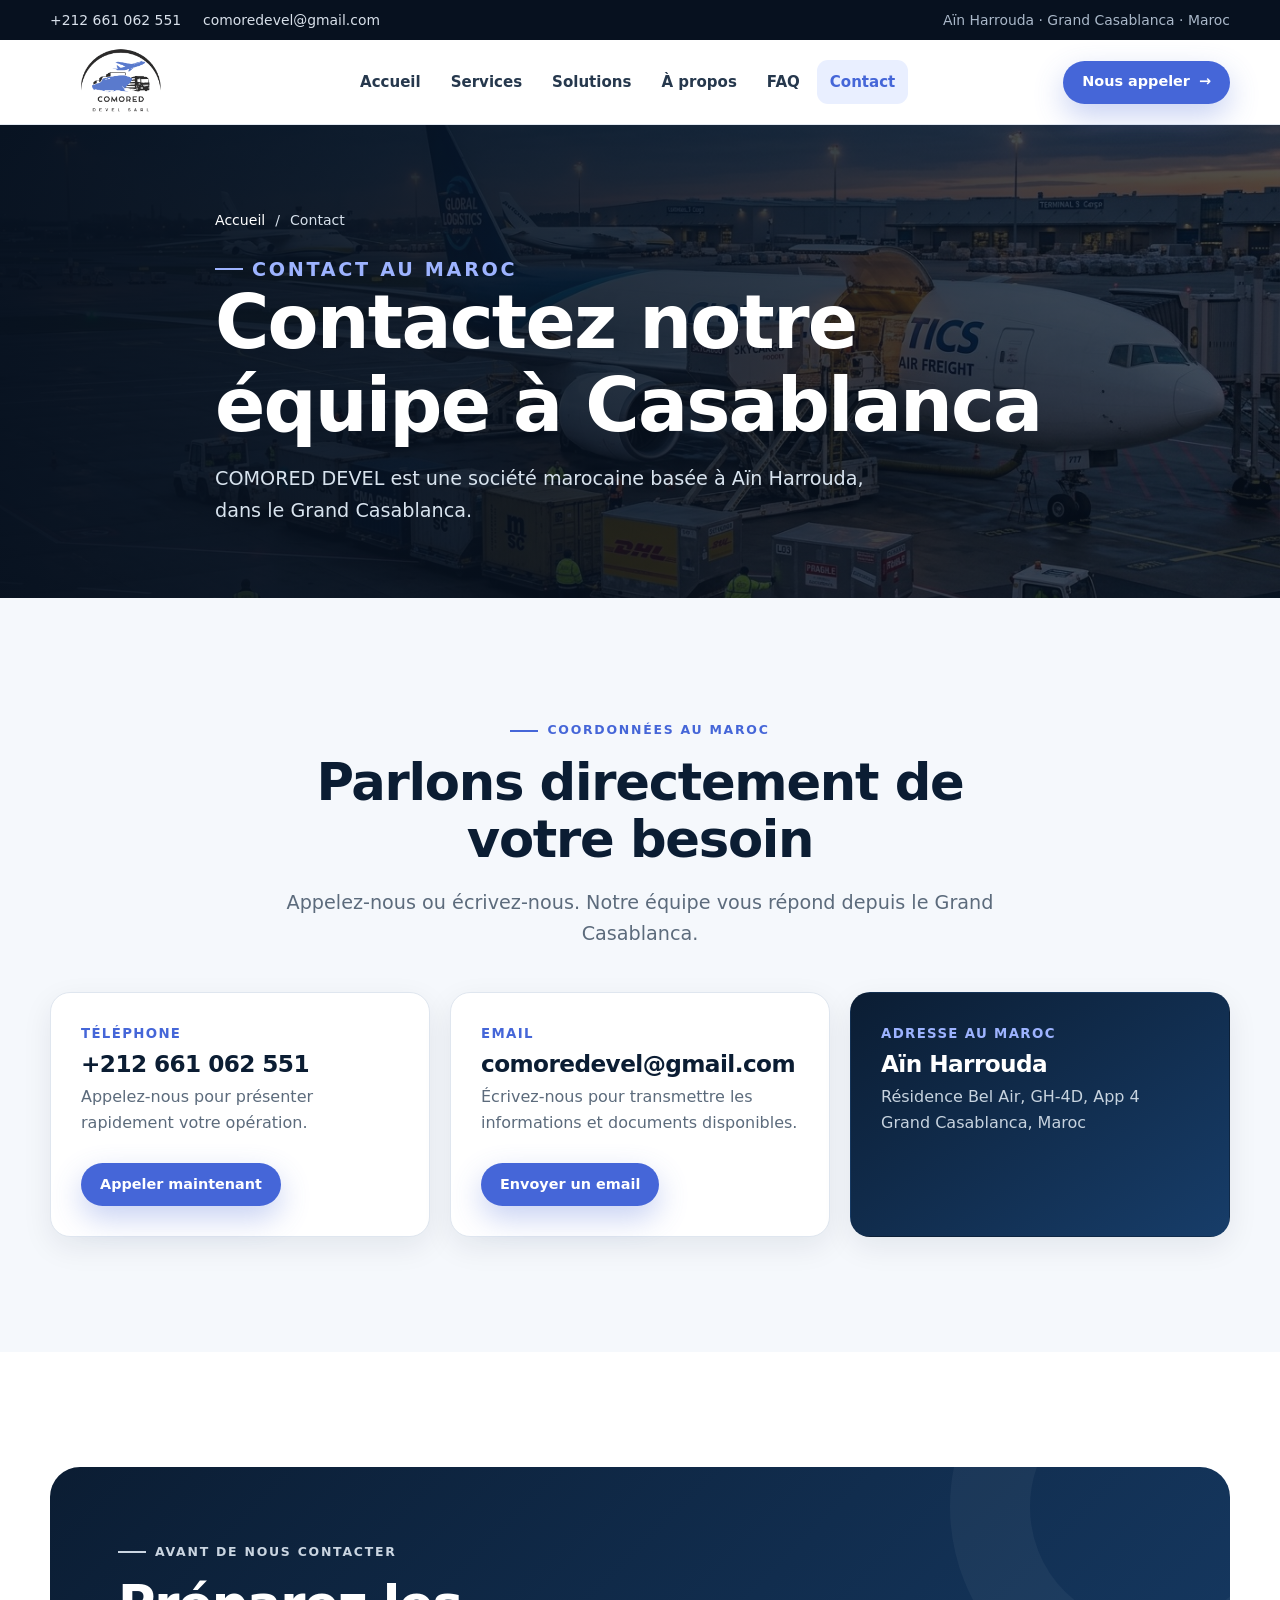
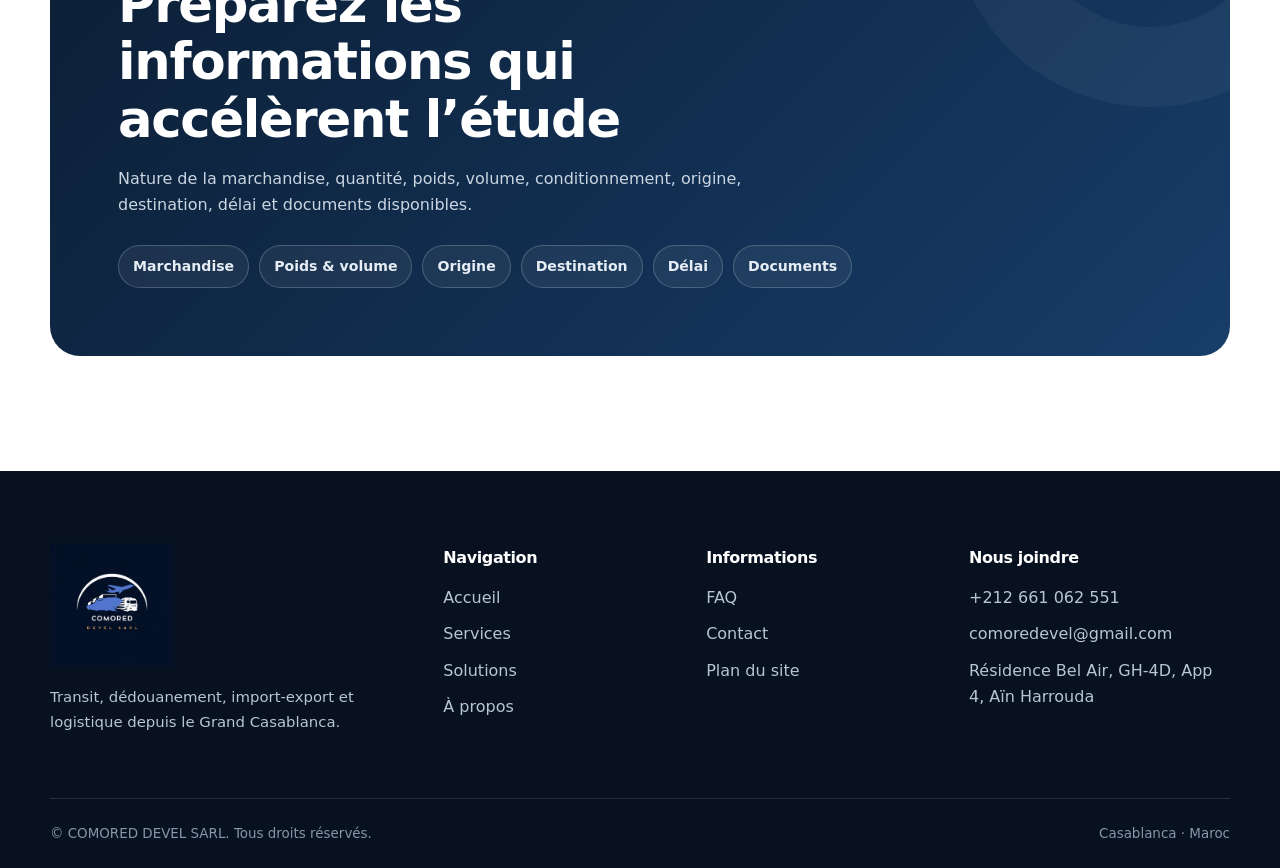
==== commit 6203e0a5: "Add files via upload" ====
--- a/Contact.html
+++ b/Contact.html
@@ -1,161 +1,27 @@
-<!DOCTYPE html>
-<html lang="fr">
-<head>
-    <meta charset="UTF-8">
-    <meta name="viewport" content="width=device-width, initial-scale=1.0, viewport-fit=cover">
-    <title>Contact Société d'Import Export au Maroc | Demande de Devis</title>
-    <link rel="canonical" href="https://www.comoredevel.com/Contact.html">
-    <meta name="robots" content="index, follow">
-    <meta name="description" content="Contactez COMORED DEVEL pour vos besoins en transit, import, export, logistique et transport au Maroc.">
-    <link rel="icon" href="comored-devel-logos.png" type="image/png">
-    <meta property="og:type" content="website">
-    <meta property="og:site_name" content="Comored Devel">
-    <meta property="og:locale" content="fr_MA">
-    <meta property="og:title" content="Contact Société d'Import Export au Maroc | Demande de Devis">
-    <meta property="og:description" content="Contactez COMORED DEVEL pour vos besoins en transit, import, export, logistique et transport au Maroc.">
-    <meta property="og:url" content="https://www.comoredevel.com/Contact.html">
-    <meta property="og:image" content="https://www.comoredevel.com/pic2.jpg">
-    <meta name="twitter:card" content="summary_large_image">
-    <meta name="twitter:title" content="Contact COMORED DEVEL">
-    <meta name="twitter:description" content="Contactez-nous pour vos besoins en transit, import, export et logistique au Maroc.">
-    <meta name="twitter:image" content="https://www.comoredevel.com/pic2.jpg">
-    <link rel="preconnect" href="https://fonts.googleapis.com">
-    <link rel="preconnect" href="https://fonts.gstatic.com" crossorigin>
-    <link href="https://fonts.googleapis.com/css2?family=Poppins:wght@300;400;500;600;700;800&display=swap" rel="stylesheet">
-    <link rel="stylesheet" href="style.css">
-</head>
-<body>
-    <div class="topbar">
-        <div class="container topbar-inner">
-            <div class="topbar-contact">
-                <a href="tel:+212661062551" class="topbar-link">
-                    <span class="topbar-icon" aria-hidden="true">📞</span> +212 661 062 551
-                </a>
-                <a href="mailto:comoredevel@gmail.com" class="topbar-link">
-                    <span class="topbar-icon" aria-hidden="true">✉</span> comoredevel@gmail.com
-                </a>
-            </div>
-        </div>
-    </div>
-
-    
-        <header class="header" id="header">
-        <div class="container header-inner">
-            <a href="index.html" class="logo">
-                <img src="comored-devel-logos.png" alt="COMORED DEVEL SERVICE - Transport Logistique Import Export Transit" width="180" height="60">
-            </a>
-            <nav class="nav" aria-label="Navigation principale">
-                <ul class="nav-list">
-                    <li><a href="index.html" class="nav-link">Accueil</a></li>
-                    <li class="nav-item-dropdown"><a href="Service.html" class="nav-link">Services</a></li>
-                    <li><a href="propos.html" class="nav-link">À propos</a></li>
-                    <li><a href="Solution.html" class="nav-link">Solutions</a></li>
-                    <li><a href="FAQ.html" class="nav-link">FAQ</a></li>
-                    <li><a href="Contact.html" class="nav-link">Contact</a></li>
-                </ul>
-            </nav>
-            <a href="Contact.html" class="btn btn-cta">Demander un devis</a>
-            <button type="button" class="nav-toggle" id="navToggle" aria-label="Ouvrir le menu">
-                <span></span><span></span><span></span>
-            </button>
-        </div>
-        <div class="nav-overlay" id="navOverlay" aria-hidden="true"></div>
-    </header>
-    <main>
-        <section class="hero-page hero-contact">
-            <div class="container">
-                <p class="hero-page-eyebrow"><a href="index.html">Accueil</a> / Contact</p>
-                <h1 class="section-title">Contactez-nous</h1>
-                <p class="section-subtitle">Parlons de votre projet de transit, import ou export</p>
-            </div>
-        </section>
-
-        <section id="contact" class="contact">
-            <div class="container">
-                <h2 class="section-title">Contactez-nous</h2>
-                <p class="section-subtitle">Une question ou un projet ? Nous vous répondons rapidement.</p>
-                <div class="contact-layout">
-                    <div class="contact-info">
-                        <div class="contact-card">
-                            <div class="contact-icon" aria-hidden="true">📍</div>
-                            <h3>Adresse</h3>
-                            <p>Résidence Bel Air, GH-4D, App 4, Aïn Harrouda, Grand Casablanca, Maroc</p>
-                        </div>
-                        <div class="contact-card">
-                            <div class="contact-icon" aria-hidden="true">📞</div>
-                            <h3>Téléphone</h3>
-                            <a href="tel:+212661062551" class="contact-link">+212 661 062 551</a>
-                        </div>
-                        <div class="contact-card">
-                            <div class="contact-icon" aria-hidden="true">✉</div>
-                            <h3>Email</h3>
-                            <a href="mailto:comoredevel@gmail.com" class="contact-link">comoredevel@gmail.com</a>
-                        </div>
-                    </div>
-                   
-                </div>
-            </div>
-        </section>
-    </main>
-
-    <footer class="footer">
-        <div class="container">
-            <div class="footer-grid">
-                <div class="footer-col footer-about">
-                    <img src="cmrd.png" alt="COMORED DEVEL SERVICE" class="footer-logo-img" width="130" height="130">
-                    <p>COMORED DEVEL est votre partenaire en Transit, Logistique, Import & Export.</p>
-                    <a href="Contact.html" class="footer-cta">Demander un devis</a>
-                </div>
-                <div class="footer-col">
-                    <h4>Contact</h4>
-                    <ul>
-                        <li><a href="mailto:comoredevel@gmail.com">comoredevel@gmail.com</a></li>
-                        <li><a href="tel:+212661062551">+212 661 062 551</a></li>
-                        <li>Maroc</li>
-                    </ul>
-                </div>
-                <div class="footer-col">
-                    <h4>Liens utiles</h4>
-                    <ul>
-                        <li><a href="index.html">Accueil</a></li>
-                        <li><a href="Service.html">Services</a></li>
-                        <li><a href="propos.html">À propos</a></li>
-                        <li><a href="FAQ.html">FAQ</a></li>
-                        <li><a href="Contact.html">Contact</a></li>
-
-                    </ul>
-                    </div>
-                </div>
-            </div>
-            <div class="footer-bottom">
-                <p>&copy; <span id="year"></span> COMORED DEVEL SERVICE. Tous droits réservés.</p>
-            </div>
-        </div>
-    </footer>
-
-    
-    <script src="script.js"></script>
-    <script>
-        document.getElementById('year').textContent = new Date().getFullYear();
-    </script>
-
-    <script type="application/ld+json">
-    {
-      "@context": "https://schema.org",
-      "@type": "LocalBusiness",
-      "name": "Comored Devel",
-      "url": "https://www.comoredevel.com/Contact.html",
-      "image": "https://www.comoredevel.com/comored-devel-logos.png",
-      "telephone": "+212661062551",
-      "email": "comoredevel@gmail.com",
-      "address": {
-        "@type": "PostalAddress",
-        "streetAddress": "Résidence Bel Air, GH-4D, App 4, Aïn Harrouda",
-        "addressLocality": "Casablanca",
-        "addressRegion": "Grand Casablanca",
-        "addressCountry": "MA"
-      }
-    }
-    </script>
-</body>
-</html>
+<!doctype html>
+<html lang="fr-MA">
+<head>
+  <meta charset="utf-8"><meta name="viewport" content="width=device-width, initial-scale=1, viewport-fit=cover">
+  <title>Contact & devis transit au Maroc | COMORED DEVEL</title>
+  <meta name="description" content="Contactez COMORED DEVEL pour une demande de devis en transit, dédouanement, import-export ou transport. Aïn Harrouda, Grand Casablanca, Maroc.">
+  <meta name="robots" content="index,follow,max-image-preview:large"><link rel="canonical" href="https://www.comoredevel.com/Contact.html">
+  <link rel="icon" type="image/png" href="comored-devel-logos.png"><link rel="stylesheet" href="style.css">
+  <meta property="og:type" content="website"><meta property="og:locale" content="fr_MA"><meta property="og:site_name" content="COMORED DEVEL"><meta property="og:title" content="Contact & demande de devis | COMORED DEVEL"><meta property="og:description" content="Présentez votre besoin en transit, dédouanement, import-export ou transport."><meta property="og:url" content="https://www.comoredevel.com/Contact.html"><meta property="og:image" content="https://www.comoredevel.com/pic3.jpg"><meta name="twitter:card" content="summary_large_image">
+</head>
+<body>
+  <a class="skip-link" href="#main">Aller au contenu</a>
+  <div class="topbar"><div class="container topbar-inner"><div class="topbar-links"><a href="tel:+212661062551">+212 661 062 551</a><a href="mailto:comoredevel@gmail.com">comoredevel@gmail.com</a></div><p class="topbar-note">Aïn Harrouda · Grand Casablanca · Maroc</p></div></div>
+  <header class="site-header"><div class="container header-inner"><a class="brand" href="index.html" aria-label="COMORED DEVEL — Accueil"><img src="comored-devel-logos.png" width="326" height="245" alt="Logo COMORED DEVEL"></a><nav class="site-nav" id="siteNav" aria-label="Navigation principale"><ul class="nav-list"><li><a class="nav-link" href="index.html">Accueil</a></li><li><a class="nav-link" href="Service.html">Services</a></li><li><a class="nav-link" href="Solution.html">Solutions</a></li><li><a class="nav-link" href="propos.html">À propos</a></li><li><a class="nav-link" href="FAQ.html">FAQ</a></li><li><a class="nav-link" href="Contact.html" aria-current="page">Contact</a></li></ul></nav><div class="header-actions"><a class="btn btn-primary btn-small" href="tel:+212661062551">Nous appeler <span aria-hidden="true">→</span></a><button class="nav-toggle" id="navToggle" type="button" aria-label="Ouvrir le menu" aria-controls="siteNav" aria-expanded="false"><span></span><span></span><span></span></button></div></div></header>
+  <div class="nav-overlay" id="navOverlay" aria-hidden="true"></div>
+  <main id="main">
+    <section class="page-hero"><img src="pic3.jpg" width="1408" height="768" alt="Opération de fret aérien" fetchpriority="high"><div class="container page-hero-inner reveal"><nav class="breadcrumbs" aria-label="Fil d’Ariane"><a href="index.html">Accueil</a><span aria-hidden="true">/</span><span>Contact</span></nav><p class="eyebrow">Contact au Maroc</p><h1>Contactez notre équipe à Casablanca</h1><p>COMORED DEVEL est une société marocaine basée à Aïn Harrouda, dans le Grand Casablanca.</p></div></section>
+
+    <section class="section section-soft"><div class="container"><div class="section-head center reveal"><p class="eyebrow">Coordonnées au Maroc</p><h2>Parlons directement de votre besoin</h2><p class="lead">Appelez-nous ou écrivez-nous. Notre équipe vous répond depuis le Grand Casablanca.</p></div><div class="contact-cards-grid"><article class="contact-card reveal"><small>Téléphone</small><h3><a href="tel:+212661062551">+212 661 062 551</a></h3><p>Appelez-nous pour présenter rapidement votre opération.</p><a class="btn btn-primary btn-small" href="tel:+212661062551">Appeler maintenant</a></article><article class="contact-card reveal"><small>Email</small><h3><a href="mailto:comoredevel@gmail.com">comoredevel@gmail.com</a></h3><p>Écrivez-nous pour transmettre les informations et documents disponibles.</p><a class="btn btn-primary btn-small" href="mailto:comoredevel@gmail.com">Envoyer un email</a></article><article class="contact-card contact-card-address reveal"><small>Adresse au Maroc</small><h3>Aïn Harrouda</h3><p>Résidence Bel Air, GH-4D, App 4<br>Grand Casablanca, Maroc</p></article></div></div></section>
+
+    <section class="section"><div class="container"><div class="coverage-panel reveal"><p class="eyebrow">Avant de nous contacter</p><h2>Préparez les informations qui accélèrent l’étude</h2><p>Nature de la marchandise, quantité, poids, volume, conditionnement, origine, destination, délai et documents disponibles.</p><div class="pill-row"><span class="pill">Marchandise</span><span class="pill">Poids & volume</span><span class="pill">Origine</span><span class="pill">Destination</span><span class="pill">Délai</span><span class="pill">Documents</span></div></div></div></section>
+  </main>
+  <footer class="site-footer"><div class="container footer-main"><div><img class="footer-brand" src="cmrd.png" width="500" height="500" alt="COMORED DEVEL"><p>Transit, dédouanement, import-export et logistique depuis le Grand Casablanca.</p></div><div><h4>Navigation</h4><ul class="footer-links"><li><a href="index.html">Accueil</a></li><li><a href="Service.html">Services</a></li><li><a href="Solution.html">Solutions</a></li><li><a href="propos.html">À propos</a></li></ul></div><div><h4>Informations</h4><ul class="footer-links"><li><a href="FAQ.html">FAQ</a></li><li><a href="Contact.html">Contact</a></li><li><a href="sitemap.xml">Plan du site</a></li></ul></div><div><h4>Nous joindre</h4><ul class="footer-links"><li><a href="tel:+212661062551">+212 661 062 551</a></li><li><a href="mailto:comoredevel@gmail.com">comoredevel@gmail.com</a></li><li>Résidence Bel Air, GH-4D, App 4, Aïn Harrouda</li></ul></div></div><div class="container footer-bottom"><p>© <span data-year></span> COMORED DEVEL SARL. Tous droits réservés.</p><p>Casablanca · Maroc</p></div></footer>
+  <script src="script.js" defer></script>
+  <script type="application/ld+json">{"@context":"https://schema.org","@type":"ContactPage","name":"Contact COMORED DEVEL","url":"https://www.comoredevel.com/Contact.html","mainEntity":{"@type":"LocalBusiness","name":"COMORED DEVEL SARL","telephone":"+212661062551","email":"comoredevel@gmail.com","address":{"@type":"PostalAddress","streetAddress":"Résidence Bel Air, GH-4D, App 4, Aïn Harrouda","addressLocality":"Casablanca","addressRegion":"Grand Casablanca","addressCountry":"MA"}}}</script>
+</body>
+</html>
--- a/style.css
+++ b/style.css
@@ -1,1461 +1,318 @@
-/* /* ============================================
-   COMORED DEVEL SERVICE
-   Couleurs logo : #6a7ae8 (bleu mauve), #333333 (gris foncé), #FFFFFF (blanc)
-   Header = fond blanc comme le logo
-   Structure : topbar, header, hero slider, applications, services, about, solutions, faq, contact, footer
-   ============================================ */
-
-*, *::before, *::after {
-    margin: 0;
-    padding: 0;
-    box-sizing: border-box;
-}
-
-:root {
-    --logo-blue: #6a7ae8;
-    --logo-blue-dark: #5a6ad4;
-    --logo-blue-light: #7d8ceb;
-    --logo-dark: #333333;
-    --logo-dark-soft: #444;
-    --white: #ffffff;
-    --bg-light: #f5f6f8;
-    --text-dark: #333333;
-    --text-muted: #5a5a5a;
-    --radius: 12px;
-    --radius-lg: 16px;
-    --shadow: 0 4px 20px rgba(51, 51, 51, 0.08);
-    --shadow-hover: 0 12px 40px rgba(73, 73, 73, 0.861);
-    --transition: 0.3s ease;
-    --container: min(1140px, 92vw);
-    --pad: clamp(16px, 4vw, 24px);
-    --header-bg: #ffffff;
-}
-
-html {
-    scroll-behavior: smooth;
-    -webkit-text-size-adjust: 100%;
-}
-
-body {
-    font-family: 'Poppins', sans-serif;
-    font-size: clamp(15px, 1.8vw, 17px);
-    line-height: 1.6;
-    color: var(--text-dark);
-    background: var(--white);
-    overflow-x: hidden;
-}
-
-body.menu-open {
-    overflow: hidden;
-}
-
-.container {
-    max-width: var(--container);
-    margin: 0 auto;
-    padding: 0 var(--pad);
-    width: 100%;
-}
-
-.sr-only {
-    position: absolute;
-    width: 1px;
-    height: 1px;
-    padding: 0;
-    margin: -1px;
-    overflow: hidden;
-    clip: rect(0, 0, 0, 0);
-    white-space: nowrap;
-    border: 0;
-}
-
-/* ========== TOP BAR ========== */
-.topbar {
-    background: var(--logo-dark);
-    color: var(--white);
-    padding: clamp(8px, 1vw, 12px) 0;
-    font-size: clamp(0.8rem, 1vw, 0.9rem);
-}
-
-.topbar-inner {
-    display: flex;
-    justify-content: space-between;
-    align-items: center;
-    flex-wrap: wrap;
-    gap: 12px;
-}
-
-.topbar-contact {
-    display: flex;
-    flex-wrap: wrap;
-    gap: clamp(12px, 2vw, 24px);
-}
-
-.topbar-link {
-    color: rgba(255, 255, 255, 0.9);
-    text-decoration: none;
-    display: inline-flex;
-    align-items: center;
-    gap: 6px;
-    transition: var(--transition);
-}
-
-.topbar-link:hover {
-    color: var(--logo-blue-light);
-}
-
-.topbar-icon {
-    opacity: 0.9;
-}
-
-/* ========== HEADER ========== */
-.header {
-    position: sticky;
-    top: 0;
-    left: 0;
-    right: 0;
-    z-index: 1000;
-    background: var(--header-bg);
-    box-shadow: 0 2px 16px rgba(51, 51, 51, 0.06);
-    transition: var(--transition);
-}
-
-.header.scrolled {
-    box-shadow: 0 2px 20px rgba(51, 51, 51, 0.08);
-}
-
-.header-inner {
-    display: flex;
-    justify-content: space-between;
-    align-items: center;
-    padding: clamp(12px, 1.5vw, 18px) 0;
-    gap: 24px;
-}
-
-.logo {
-    display: flex;
-    align-items: center;
-    text-decoration: none;
-    flex-shrink: 0;
-    overflow: hidden;
-}
-
-.logo img {
-   height: 95px;
-    width: 95px;
-    max-width: min(220px, 45vw);
-    object-fit: contain;
-    display: block;
-    border: 0;
-    clip-path: inset(1px round 12px);
-}
-
-.nav-list {
-    display: flex;
-    list-style: none;
-    align-items: center;
-    gap: 4px;
-}
-
-.nav-link {
-    color: var(--logo-dark);
-    text-decoration: none;
-    font-weight: 500;
-    font-size: clamp(0.88rem, 1.1vw, 1rem);
-    padding: clamp(10px, 1.2vw, 14px) clamp(12px, 1.5vw, 18px);
-    min-height: 44px;
-    display: inline-flex;
-    align-items: center;
-    border-radius: 8px;
-    transition: var(--transition);
-    position: relative;
-    border: none;
-    background: none;
-    cursor: pointer;
-    font-family: inherit;
-}
-
-.nav-link:hover {
-    color: var(--logo-blue);
-}
-
-.nav-item-dropdown {
-    position: relative;
-}
-
-.nav-link-dropdown {
-  padding-right: 28px;
-}
-
-.dropdown-arrow {
-    position: absolute;
-    right: 10px;
-    top: 50%;
-    transform: translateY(-50%);
-    width: 0;
-    height: 0;
-    border-left: 5px solid transparent;
-    border-right: 5px solid transparent;
-    border-top: 6px solid currentColor;
-    transition: transform var(--transition);
-}
-
-
-
-.nav-dropdown {
-    position: absolute;
-    top: 100%;
-    left: 0;
-    min-width: 200px;
-    background: var(--white);
-    border-radius: var(--radius);
-    box-shadow: var(--shadow-hover);
-    padding: 8px 0;
-    margin-top: 4px;
-    list-style: none;
-    opacity: 0;
-    visibility: hidden;
-    transform: translateY(-8px);
-    transition: opacity var(--transition), transform var(--transition), visibility var(--transition);
-    z-index: 100;
-}
-
-.nav-item-dropdown[aria-expanded="true"] .nav-dropdown {
-    opacity: 1;
-    visibility: visible;
-    transform: translateY(0);
-}
-
-.nav-dropdown a {
-    display: block;
-    padding: 12px 20px;
-    color: var(--text-dark);
-    text-decoration: none;
-    font-size: 0.95rem;
-    transition: var(--transition);
-}
-
-.nav-dropdown a:hover {
-    background: var(--bg-light);
-    color: var(--logo-blue);
-}
-
-.btn {
-    padding: clamp(12px, 1.5vw, 14px) clamp(24px, 3vw, 32px);
-    min-height: 48px;
-    border-radius: 50px;
-    text-decoration: none;
-    font-weight: 600;
-    font-size: clamp(0.88rem, 1.1vw, 1rem);
-    transition: var(--transition);
-    display: inline-flex;
-    align-items: center;
-    justify-content: center;
-    border: 2px solid transparent;
-    cursor: pointer;
-    font-family: inherit;
-}
-.header-inner {
-    display: flex;
-    justify-content: space-between;
-    align-items: center;
-}
-
-
-.btn-cta {
-    background: var(--logo-blue);
-    color: var(--white);
-    box-shadow: 0 4px 16px rgba(106, 122, 232, 0.35);
-}
-
-.btn-cta:hover {
-    background: var(--logo-blue-dark);
-    transform: translateY(-2px);
-    box-shadow: 0 8px 24px rgba(106, 122, 232, 0.4);
-}
-
-.btn-sent {
-    background: #22c55e;
-    color: #fff;
-    border-color: #22c55e;
-    box-shadow: 0 6px 20px rgba(34, 197, 94, 0.35);
-}
-
-.nav-toggle {
-    display: none;
-    flex-direction: column;
-    justify-content: center;
-    gap: 5px;
-    width: 44px;
-    height: 44px;
-    padding: 10px;
-    background: transparent;
-    border: 1px solid var(--logo-dark-soft);
-    border-radius: 8px;
-    cursor: pointer;
-}
-
-.nav-toggle span {
-    display: block;
-    height: 2px;
-    background: var(--logo-dark);
-    border-radius: 1px;
-    transition: var(--transition);
-}
-
-/* ========== HERO SLIDER ========== */
-.hero {
-    position: relative;
-    min-height: 100vh;
-    min-height: 100dvh;
-    overflow: hidden;
-    padding-top: 0;
-}
-
-.hero-slider {
-    position: absolute;
-    inset: 0;
-}
-
-.hero-slide {
-    position: absolute;
-    inset: 0;
-    background: var(--hero-bg, linear-gradient(135deg, rgba(106,122,232,0.12) 0%, var(--bg-light) 100%));
-    background-size: cover;
-    background-position: center;
-    background-repeat: no-repeat;
-    display: flex;
-    align-items: center;
-    justify-content: center;
-    opacity: 0;
-    visibility: hidden;
-    transition: opacity 0.6s ease, visibility 0.6s ease;
-    padding: clamp(100px, 14vh, 140px) 0 clamp(80px, 10vh, 100px);
-}
-
-/* Images haute qualité pour les slides du hero */
-.hero-slide-1 {
-    background-image: url('https://www.macgtoverseas.com/wp-content/uploads/go-x/u/67adad00-7954-4ab0-9d59-75d5ca794a70/l0,t3,w1024,h677/image.png');
-}
-.hero-slide-2 {
-    background-image: url('https://mkgmix.com/wp-content/uploads/2022/08/containers-stockes-port.jpg');
-}
-.hero-slide-3 {
-     background-image: url('https://tmi-consultant.com/wp-content/uploads/2022/03/Export-import1.jpeg')
-}
-
-.hero-slide-overlay {
-    position: absolute;
-    inset: 0;
-    background: linear-gradient(135deg, rgba(51, 51, 51, 0.75) 0%, rgba(51, 51, 51, 0.5) 50%, rgba(106, 122, 232, 0.35) 100%);
-    z-index: 1;
-}
-
-.hero-slide-1 .hero-content,
-.hero-slide-2 .hero-content,
-.hero-slide-3 .hero-content {
-    color: #fff;
-    text-shadow: 0 2px 20px rgba(0, 0, 0, 0.4);
-}
-
-.hero-slide-1 .hero-title,
-.hero-slide-2 .hero-title,
-.hero-slide-3 .hero-title {
-    color: #fff;
-}
-
-.hero-slide-1 .hero-title span,
-.hero-slide-2 .hero-title span,
-.hero-slide-3 .hero-title span {
-    color: rgba(255, 255, 255, 0.95);
-}
-
-.hero-slide-1 .hero-subtitle,
-.hero-slide-2 .hero-subtitle,
-.hero-slide-3 .hero-subtitle {
-    color: rgba(255, 255, 255, 0.92);
-}
-
-.hero-slide-1 .btn-secondary,
-.hero-slide-2 .btn-secondary,
-.hero-slide-3 .btn-secondary {
-    border-color: #fff;
-    color: #fff;
-}
-
-.hero-slide-1 .btn-secondary:hover,
-.hero-slide-2 .btn-secondary:hover,
-.hero-slide-3 .btn-secondary:hover {
-    background: #fff;
-    color: var(--logo-dark);
-    border-color: #fff;
-}
-
-.hero-slide-1 .mouse,
-.hero-slide-2 .mouse,
-.hero-slide-3 .mouse {
-    border-color: rgba(255, 255, 255, 0.6);
-}
-
-.hero-slide-1 .mouse::before,
-.hero-slide-2 .mouse::before,
-.hero-slide-3 .mouse::before {
-    background: #fff;
-}
-
-.hero-slide-active {
-    opacity: 1;
-    visibility: visible;
-    z-index: 1;
-}
-
-.hero-content {
-    position: relative;
-    z-index: 2;
-    text-align: center;
-    color: var(--logo-dark);
-    animation: fadeInUp 0.8s ease;
-}
-
-.hero-title {
-    font-size: clamp(1.85rem, 4.5vw, 56px);
-    font-weight: 800;
-    margin-bottom: clamp(14px, 2vw, 22px);
-    letter-spacing: -0.02em;
-    color: var(--logo-dark);
-    line-height: 1.2;
-}
-
-.hero-title span {
-    color: var(--logo-blue);
-}
-
-.hero-subtitle {
-    font-size: clamp(1rem, 2vw, 22px);
-    font-weight: 600;
-    margin-bottom: clamp(24px, 3vw, 36px);
-    color: var(--logo-dark-soft);
-    max-width: min(600px, 90vw);
-    margin-left: auto;
-    margin-right: auto;
-}
-
-.hero-buttons {
-    display: flex;
-    gap: clamp(12px, 2vw, 20px);
-    justify-content: center;
-    flex-wrap: wrap;
-}
-
-.btn-primary {
-    background: var(--logo-blue);
-    color: var(--white);
-    box-shadow: 0 4px 16px rgba(106, 122, 232, 0.35);
-}
-
-.btn-primary:hover {
-    background: var(--logo-blue-dark);
-    transform: translateY(-2px);
-    box-shadow: 0 8px 24px rgba(106, 122, 232, 0.4);
-}
-
-.btn-secondary {
-    background: transparent;
-    color: var(--logo-dark);
-    border-color: var(--logo-dark);
-}
-
-.btn-secondary:hover {
-    background: var(--logo-dark);
-    color: var(--white);
-    border-color: var(--logo-dark);
-}
-
-.hero-slider-dots {
-    position: absolute;
-    bottom: clamp(80px, 12vh, 120px);
-    left: 50%;
-    transform: translateX(-50%);
-    display: flex;
-    gap: 10px;
-    z-index: 10;
-}
-
-.hero-dot {
-    width: 10px;
-    height: 10px;
-    border-radius: 50%;
-    background: rgba(51, 51, 51, 0.3);
-    border: none;
-    cursor: pointer;
-    padding: 0;
-    transition: var(--transition);
-}
-
-.hero-dot-active {
-    background: var(--logo-blue);
-    transform: scale(1.2);
-}
-
-.hero-slider-arrows {
-    position: absolute;
-    top: 50%;
-    left: 0;
-    right: 0;
-    transform: translateY(-50%);
-    display: flex;
-    justify-content: space-between;
-    padding: 0 var(--pad);
-    pointer-events: none;
-    z-index: 10;
-}
-
-.hero-arrow {
-    pointer-events: auto;
-    width: 48px;
-    height: 48px;
-    border-radius: 50%;
-    background: rgba(255, 255, 255, 0.9);
-    border: 1px solid rgba(51, 51, 51, 0.1);
-    color: var(--logo-dark);
-    font-size: 24px;
-    display: flex;
-    align-items: center;
-    justify-content: center;
-    cursor: pointer;
-    transition: var(--transition);
-    box-shadow: var(--shadow);
-}
-
-.hero-arrow:hover {
-    background: var(--logo-blue);
-    color: var(--white);
-    border-color: var(--logo-blue);
-}
-
-.scroll-indicator {
-    position: absolute;
-    bottom: clamp(24px, 4vw, 36px);
-    left: 50%;
-    transform: translateX(-50%);
-    animation: bounce 2s infinite;
-    z-index: 10;
-}
-
-.mouse {
-    width: 26px;
-    height: 44px;
-    border: 2px solid rgb(223, 213, 213);
-    border-radius: 18px;
-    position: relative;
-}
-
-.mouse::before {
-    content: '';
-    position: absolute;
-    top: 8px;
-    left: 50%;
-    transform: translateX(-50%);
-    width: 4px;
-    height: 8px;
-    background: var(--logo-blue);
-    border-radius: 2px;
-    animation: scrollDot 2s infinite;
-}
-
-
-/* ========== SECTIONS GÉNÉRALES ========== */
-section {
-    padding: clamp(64px, 10vw, 100px) 0;
-}
-
-.section-title {
-    font-size: clamp(1.75rem, 3.2vw, 40px);
-    font-weight: 700;
-    text-align: center;
-    margin-bottom: clamp(10px, 1.2vw, 14px);
-    color: var(--logo-dark);
-}
-
-.section-subtitle {
-    width: 70%;
-    font-size: clamp(0.95rem, 1.4vw, 17px);
-    color: var(--text-muted);
-    margin-bottom: clamp(40px, 6vw, 56px);
-    text-align: center;
-    margin-left: auto;
-    margin-right: auto;
-}
-
-/* ========== APPLICATIONS (domaines d'intervention) ========== */
-.applications {
-    background: var(--white);
-}
-
-.applications-grid {
-    display: grid;
-    grid-template-columns: repeat(4, 1fr);
-    gap: clamp(20px, 2.5vw, 28px);
-}
-
-.application-card {
-    background: var(--bg-light);
-    border-radius: var(--radius-lg);
-    text-decoration: none;
-    color: var(--text-dark);
-    transition: var(--transition);
-    border: 2px solid transparent;
-    overflow: hidden;
-}
-
-.application-card:hover {
-    border-color: var(--logo-blue);
-    transform: translateY(-6px);
-    box-shadow: var(--shadow-hover);
-}
-
-.application-card-image {
-    display: flex;
-    flex-direction: column;
-    padding: 0;
-    text-align: left;
-    background: var(--white);
-}
-
-.application-card-image-wrap {
-    width: 100%;
-    height: clamp(190px, 20vw, 230px);
-    overflow: hidden;
-}
-
-.application-card-image-wrap img {
-    width: 100%;
-    height: 100%;
-    object-fit: cover;
-    transition: transform 0.5s ease;
-}
-
-.application-card-image:hover .application-card-image-wrap img {
-    transform: scale(1.06);
-}
-
-.application-card-body {
-    padding: clamp(18px, 2.2vw, 24px) clamp(20px, 2.5vw, 28px) clamp(20px, 2.5vw, 26px);
-}
-
-.application-card-body h3 {
-    font-size: clamp(1.05rem, 1.4vw, 1.2rem);
-    font-weight: 600;
-    margin-bottom: 8px;
-    color: var(--logo-dark);
-}
-
-.application-card p {
-    font-size: clamp(0.88rem, 1.1vw, 0.95rem);
-    color: var(--text-muted);
-    margin-bottom: 12px;
-    line-height: 1.7;
-}
-
-.application-link {
-    color: var(--logo-blue);
-    font-weight: 600;
-    font-size: 0.9rem;
-}
-
-/* ========== VALUE SECTION ========== */
-.value-section {
-    background: var(--bg-light);
-}
-
-.value-content {
-    text-align: center;
-    max-width: min(720px, 90vw);
-    margin: 0 auto;
-}
-
-.value-lead {
-    font-size: clamp(1.05rem, 1.5vw, 1.2rem);
-    font-weight: 500;
-    color: var(--logo-dark-soft);
-    margin-bottom: clamp(16px, 2vw, 24px);
-}
-
-.value-text {
-    font-size: clamp(0.95rem, 1.2vw, 1rem);
-    color: var(--text-muted);
-    line-height: 1.8;
-    margin-bottom: clamp(28px, 4vw, 40px);
-}
-
-/* ========== SERVICES ========== */
-.services {
-    background: var(--white);
-}
-
-.services-grid {
-    display: grid;
-    grid-template-columns: repeat(auto-fit, minmax(min(100%, 260px), 1fr));
-    gap: clamp(24px, 3.5vw, 36px);
-}
-
-.service-card {
-    background: var(--bg-light);
-    padding: clamp(24px, 4vw, 36px);
-    border-radius: var(--radius-lg);
-    text-align: center;
-    transition: var(--transition);
-    border: 1px solid transparent;
-}
-
-.service-card:hover {
-    transform: translateY(-8px);
-    box-shadow: var(--shadow-hover);
-    border-color: rgba(106, 122, 232, 0.2);
-}
-
-.service-icon {
-    width: clamp(60px, 7vw, 72px);
-    height: clamp(60px, 7vw, 72px);
-    margin: 0 auto clamp(18px, 2.5vw, 22px);
-    background: linear-gradient(135deg, var(--logo-blue), var(--logo-blue-light));
-    border-radius: 50%;
-    display: flex;
-    align-items: center;
-    justify-content: center;
-    color: var(--white);
-}
-
-.service-icon svg {
-    width: clamp(28px, 3.5vw, 36px);
-    height: clamp(28px, 3.5vw, 36px);
-}
-
-.service-card h3 {
-    font-size: clamp(1.1rem, 1.5vw, 1.25rem);
-    font-weight: 600;
-    margin-bottom: clamp(10px, 1.2vw, 14px);
-    color: var(--logo-dark);
-}
-
-.service-card p {
-    color: var(--text-muted);
-    line-height: 1.75;
-    margin-bottom: clamp(14px, 2vw, 18px);
-    font-size: clamp(0.9rem, 1.1vw, 1rem);
-}
-
-.service-more {
-    color: var(--logo-blue);
-    font-weight: 600;
-    font-size: 0.95rem;
-    text-decoration: none;
-    transition: var(--transition);
-}
-
-.service-more:hover {
-    color: var(--logo-blue-dark);
-}
-
-/* ========== ABOUT ========== */
-.about {
-    background: var(--bg-light);
-}
-
-.about-content {
-    display: grid;
-    grid-template-columns: 1fr 1fr;
-    gap: clamp(40px, 6vw, 72px);
-    align-items: center;
-}
-
-.about-lead {
-    font-size: clamp(1rem, 1.3vw, 1.15rem);
-    font-weight: 500;
-    color: var(--logo-blue);
-    margin-bottom: clamp(12px, 1.5vw, 16px);
-}
-
-.about-description {
-    font-size: clamp(0.9rem, 1.15vw, 1rem);
-    color: var(--text-muted);
-    margin-bottom: clamp(14px, 1.8vw, 20px);
-    line-height: 1.8;
-}
-
-.about-features {
-    list-style: none;
-    margin: clamp(20px, 2.5vw, 28px) 0;
-    display: grid;
-    grid-template-columns: repeat(2, 1fr);
-    gap: 12px;
-}
-
-.about-features li {
-    display: flex;
-    align-items: center;
-    gap: 10px;
-    font-size: clamp(0.9rem, 1.1vw, 1rem);
-    color: var(--text-dark);
-    font-weight: 500;
-}
-
-.feature-icon {
-    width: 26px;
-    height: 26px;
-    background: var(--logo-blue);
-    color: var(--white);
-    border-radius: 50%;
-    display: inline-flex;
-    align-items: center;
-    justify-content: center;
-    font-size: 0.8rem;
-    flex-shrink: 0;
-}
-
-.about-visual-box {
-    background: var(--white);
-    padding: clamp(28px, 4vw, 40px);
-    border-radius: var(--radius-lg);
-    box-shadow: var(--shadow);
-}
-
-.about-stats {
-    display: grid;
-    grid-template-columns: repeat(3, 1fr);
-    gap: clamp(16px, 2vw, 24px);
-    text-align: center;
-}
-
-.stat {
-    padding: clamp(16px, 2vw, 24px) 0;
-    border-right: 1px solid rgba(51, 51, 51, 0.1);
-    font-size: clamp(0.85rem, 1.05vw, 0.95rem);
-    color: var(--text-muted);
-}
-
-.stat:last-child {
-    border-right: none;
-}
-
-.stat-number {
-    font-size: clamp(1.75rem, 2.5vw, 2.25rem);
-    font-weight: 700;
-    color: var(--logo-blue);
-    display: block;
-}
-
-.stat-suffix {
-    color: var(--logo-blue);
-    font-weight: 700;
-}
-
-.stat-label {
-    display: block;
-    margin-top: 4px;
-}
-
-/* ========== SOLUTIONS ========== */
-.solutions {
-    background: var(--white);
-}
-
-.solutions-grid {
-    display: grid;
-    grid-template-columns: repeat(3, 1fr);
-    gap: clamp(24px, 3.5vw, 40px);
-}
-
-.solution-card {
-    background: var(--bg-light);
-    padding: clamp(28px, 4vw, 40px);
-    border-radius: var(--radius-lg);
-    text-align: center;
-    transition: var(--transition);
-}
-
-.solution-card:hover {
-    transform: translateY(-6px);
-    box-shadow: var(--shadow-hover);
-}
-
-.solution-card h3 {
-    font-size: clamp(1.05rem, 1.4vw, 1.2rem);
-    font-weight: 600;
-    margin-bottom: 10px;
-    color: var(--logo-dark);
-}
-
-.solution-card p {
-    font-size: clamp(0.9rem, 1.1vw, 1rem);
-    color: var(--text-muted);
-    line-height: 1.75;
-}
-
-/* ========== FAQ ========== */
-.faq {
-    background: var(--bg-light);
-}
-
-.faq-list {
-    max-width: min(800px, 92vw);
-    margin: 0 auto;
-}
-
-.faq-item {
-    background: var(--white);
-    border-radius: var(--radius);
-    margin-bottom: clamp(12px, 1.5vw, 16px);
-    box-shadow: var(--shadow);
-    overflow: hidden;
-}
-
-.faq-question {
-    width: 100%;
-    padding: clamp(18px, 2.2vw, 24px) clamp(20px, 2.5vw, 28px);
-    text-align: left;
-    font-family: inherit;
-    font-size: clamp(1rem, 1.2vw, 1.1rem);
-    font-weight: 600;
-    color: var(--logo-dark);
-    background: none;
-    border: none;
-    cursor: pointer;
-    display: flex;
-    justify-content: space-between;
-    align-items: center;
-    gap: 16px;
-    transition: var(--transition);
-}
-
-.faq-question::after {
-    content: '+';
-    font-size: 1.5rem;
-    color: var(--logo-blue);
-    flex-shrink: 0;
-    transition: transform var(--transition);
-}
-
-.faq-item[aria-expanded="true"] .faq-question::after {
-    transform: rotate(45deg);
-}
-
-.faq-question:hover {
-    color: var(--logo-blue);
-}
-
-.faq-answer {
-    padding: 0 clamp(20px, 2.5vw, 28px) clamp(18px, 2.2vw, 24px);
-}
-
-.faq-answer p {
-    font-size: clamp(0.9rem, 1.1vw, 1rem);
-    color: var(--text-muted);
-    line-height: 1.75;
-    padding-top: 0;
-}
-
-/* ========== CONTACT ========== */
-.contact {
-    background: var(--white);
-}
-
-.contact-layout {
-    display: grid;
-    grid-template-columns: 1fr;
-    gap: clamp(32px, 5vw, 56px);
-    align-items: center;
-    justify-items: center;
-    max-width: 800px;
-    margin: 0 auto;
-}
-
-.contact-info {
-    width: 100%;
-    display: grid;
-    grid-template-columns: repeat(auto-fit, minmax(250px, 1fr));
-    gap: clamp(16px, 2.5vw, 24px);
-}
-
-.contact-form {
-    width: 100%;
-    max-width: 600px;
-    background: var(--bg-light);
-    padding: clamp(28px, 4vw, 40px);
-    border-radius: var(--radius-lg);
-    box-shadow: var(--shadow);
-}
-
-.contact-card {
-    background: var(--bg-light);
-    padding: clamp(20px, 3vw, 28px);
-    border-radius: var(--radius);
-    text-align: center;
-    transition: var(--transition);
-}
-
-.contact-card:hover {
-    transform: translateY(-4px);
-    box-shadow: var(--shadow-hover);
-}
-
-.contact-icon {
-    font-size: clamp(32px, 4vw, 40px);
-    margin-bottom: 12px;
-}
-
-.contact-card h3 {
-    font-size: clamp(1rem, 1.2vw, 1.1rem);
-    font-weight: 600;
-    margin-bottom: 8px;
-    color: var(--logo-dark);
-}
-
-.contact-link {
-    color: var(--logo-blue);
-    font-weight: 500;
-    text-decoration: none;
-    font-size: clamp(0.95rem, 1.1vw, 1rem);
-    transition: var(--transition);
-}
-
-.contact-link:hover {
-    color: var(--logo-blue-dark);
-}
-
-.contact-card p {
-    color: var(--text-muted);
-    font-size: clamp(0.9rem, 1.05vw, 1rem);
-}
-
-.contact-form {
-    background: var(--bg-light);
-    padding: clamp(28px, 4vw, 40px);
-    border-radius: var(--radius-lg);
-    box-shadow: var(--shadow);
-}
-
-.form-row {
-    display: grid;
-    grid-template-columns: 1fr 1fr;
-    gap: clamp(16px, 2vw, 24px);
-}
-
-.form-group {
-    margin-bottom: clamp(16px, 2.2vw, 22px);
-}
-
-.form-group label {
-    display: block;
-    margin-bottom: 6px;
-    color: var(--text-dark);
-    font-weight: 500;
-    font-size: clamp(0.9rem, 1.05vw, 1rem);
-}
-
-.form-group input,
-.form-group textarea {
-    width: 100%;
-    padding: clamp(12px, 1.4vw, 14px) clamp(14px, 1.8vw, 18px);
-    min-height: 48px;
-    border: 2px solid #e2e4e8;
-    border-radius: 8px;
-    font-family: inherit;
-    font-size: clamp(15px, 1.4vw, 16px);
-    transition: var(--transition);
-}
-
-.form-group input:focus,
-.form-group textarea:focus {
-    outline: none;
-    border-color: var(--logo-blue);
-}
-
-.form-group textarea {
-    resize: vertical;
-    min-height: 120px;
-}
-
-.btn-block {
-    width: 100%;
-}
-
-/* ========== FOOTER ========== */
-.footer {
-    background:rgb(43, 42, 43);
-    color: var(--white);
-    padding: clamp(48px, 6vw, 64px) 0 clamp(24px, 3vw, 32px);
-}
-
-.footer-grid {
-    display: grid;
-    grid-template-columns: 2fr 1fr 1fr 1fr;
-    gap: clamp(32px, 4vw, 48px);
-    margin-bottom: clamp(32px, 4vw, 48px);
-}
-
-.footer-logo-img {
-    height: 130px;
-    width: 130px;
-    max-width: 200px;
-    margin-bottom: clamp(16px, 2vw, 20px);
-    opacity: 0.95;
-}
-
-.footer-about p {
-    font-size: clamp(0.9rem, 1.1vw, 1rem);
-    opacity: 0.9;
-    line-height: 1.7;
-    margin-bottom: clamp(16px, 2vw, 24px);
-}
-
-.footer-cta {
-    display: inline-block;
-    padding: 12px 24px;
-    background: var(--logo-blue);
-    color: var(--white);
-    text-decoration: none;
-    font-weight: 600;
-    border-radius: 50px;
-    font-size: 0.95rem;
-    transition: var(--transition);
-}
-
-.footer-cta:hover {
-    background: var(--logo-blue-light);
-}
-
-.footer-col h4 {
-    font-size: clamp(1rem, 1.2vw, 1.1rem);
-    font-weight: 600;
-    margin-bottom: clamp(14px, 1.8vw, 20px);
-}
-
-.footer-col ul {
-    list-style: none;
-}
-
-.footer-col li {
-    margin-bottom: 8px;
-}
-
-.footer-col a,
-.footer-col li {
-    color: rgba(255, 255, 255, 0.85);
-    text-decoration: none;
-    font-size: clamp(0.88rem, 1.05vw, 0.95rem);
-    transition: var(--transition);
-}
-
-.footer-col a:hover {
-    color: var(--logo-blue-light);
-}
-
-.footer-bottom {
-    padding-top: clamp(24px, 3vw, 32px);
-    border-top: 1px solid rgba(255, 255, 255, 0.1);
-    text-align: center;
-}
-
-.footer-bottom p {
-    font-size: clamp(0.85rem, 1vw, 0.9rem);
-    opacity: 0.85;
-}
-
-/* ========== ANIMATIONS ========== */
-@keyframes fadeInUp {
-    from { opacity: 0; transform: translateY(28px); }
-    to { opacity: 1; transform: translateY(0); }
-}
-@keyframes bounce {
-    0%, 20%, 50%, 80%, 100% { transform: translateX(-50%) translateY(0); }
-    40% { transform: translateX(-50%) translateY(-8px); }
-    60% { transform: translateX(-50%) translateY(-4px); }
-}
-@keyframes scrollDot {
-    0% { opacity: 1; transform: translateX(-50%) translateY(0); }
-    100% { opacity: 0; transform: translateX(-50%) translateY(16px); }
-}
-
-/* Reveal on scroll */
-.reveal-init {
-    opacity: 0;
-    transform: translateY(16px);
-}
-.reveal-in {
-    opacity: 1;
-    transform: translateY(0);
-    transition: opacity .6s ease, transform .6s ease;
-}
-
-/* ========== RESPONSIVE ========== */
-
-@media (max-width: 1024px) {
-    .applications-grid {
-        grid-template-columns: repeat(2, 1fr);
-    }
-    .solutions-grid {
-        grid-template-columns: 1fr;
-    }
-    .footer-grid {
-        grid-template-columns: 1fr 1fr;
-    }
-}
-
-@media (max-width: 900px) {
-    .about-content {
-        grid-template-columns: 1fr;
-    }
-    .about-text {
-        order: 1;
-    }
-    .about-visual {
-        order: 0;
-    }
-    .contact-layout {
-        grid-template-columns: 1fr;
-    }
-    .form-row {
-        grid-template-columns: 1fr;
-    }
-    .nav {
-        display: block;
-    }
-    .header .btn-cta {
-        display: none;
-    }
-    .nav-toggle {
-        display: flex;
-    }
-}
-
-@media (max-width: 768px) {
-    .topbar-inner {
-        flex-direction: column;
-        text-align: center;
-    }
-    .nav-list {
-        position: fixed;
-        top: 0;
-        right: -100%;
-        width: min(320px, 88vw);
-        height: 100vh;
-        height: 100dvh;
-        flex-direction: column;
-        background: var(--logo-dark);
-        padding: 100px 24px 32px;
-        gap: 0;
-        box-shadow: -4px 0 24px rgba(0, 0, 0, 0.2);
-        transition: right 0.3s ease;
-        z-index: 999;
-        align-items: stretch;
-    }
-    .nav-list.open {
-        right: 0;
-    }
-    .nav-link {
-        color: rgba(255, 255, 255, 0.95);
-        padding: 14px 0;
-        border-bottom: 1px solid rgba(255, 255, 255, 0.08);
-    }
-    .nav-link:hover {
-        color: var(--logo-blue-light);
-    }
-    .nav-dropdown {
-        position: static;
-        opacity: 1;
-        visibility: visible;
-        transform: none;
-        box-shadow: none;
-        background: rgba(0, 0, 0, 0.2);
-        margin: 0 0 8px 0;
-        padding: 0 0 8px 16px;
-        max-height: 0;
-        overflow: hidden;
-        transition: max-height 0.3s ease;
-    }
-    .nav-item-dropdown[aria-expanded="true"] .nav-dropdown {
-        max-height: 220px;
-    }
-    .nav-dropdown a {
-        color: rgba(255, 255, 255, 0.9);
-        padding: 10px 0;
-    }
-    .nav-toggle.active span:nth-child(1) {
-        transform: rotate(45deg) translate(5px, 5px);
-    }
-    .nav-toggle.active span:nth-child(2) {
-        opacity: 0;
-    }
-    .nav-toggle.active span:nth-child(3) {
-        transform: rotate(-45deg) translate(5px, -5px);
-    }
-    .applications-grid {
-        grid-template-columns: 1fr;
-    }
-    .services-grid {
-        grid-template-columns: 1fr;
-    }
-    .about-stats {
-        grid-template-columns: 1fr;
-    }
-    .stat {
-        border-right: none;
-        border-bottom: 1px solid rgba(51, 51, 51, 0.1);
-    }
-    .stat:last-child {
-        border-bottom: none;
-    }
-    .about-features {
-        grid-template-columns: 1fr;
-    }
-    .footer-grid {
-        grid-template-columns: 1fr;
-        text-align: center;
-    }
-    .footer-logo-img {
-        margin-left: auto;
-        margin-right: auto;
-    }
-    .hero-arrow {
-        width: 40px;
-        height: 40px;
-        font-size: 20px;
-    }
-}
-
-@media (max-width: 480px) {
-    .container {
-        padding-left: max(16px, env(safe-area-inset-left));
-        padding-right: max(16px, env(safe-area-inset-right));
-    }
-    .hero-buttons {
-        flex-direction: column;
-    }
-    .hero-buttons .btn {
-        width: 100%;
-    }
-    .hero-title {
-        font-size: 1.65rem;
-    }
-    .hero-subtitle {
-        font-size: 1rem;
-    }
-    .scroll-indicator {
-        bottom: max(20px, env(safe-area-inset-bottom));
-    }
-    .hero-slider-dots {
-        bottom: max(70px, env(safe-area-inset-bottom) + 60px);
-    }
-}
-
-@media (max-width: 360px) {
-    .hero-title {
-        font-size: 1.45rem;
-    }
-    .section-title {
-        font-size: 1.5rem;
-    }
-}
-
-/* Grand écran / TV */
-@media (min-width: 1920px) {
-    .container {
-        max-width: 1200px;
-        padding-left: 32px;
-        padding-right: 32px;
-    }
-}
-
-@media (min-width: 2560px) {
-    .container {
-        max-width: 1400px;
-        padding-left: 48px;
-        padding-right: 48px;
-    }
-    body {
-        font-size: 17px;
-    }
-    .section-title {
-        font-size: 42px;
-    }
-    .hero-title {
-        font-size: 3.25rem;
-    }
-}
- 
-.hero-page {
-    position: relative;
-    min-height: 40vh;
-    display: flex;
-    align-items: center;
-    background: linear-gradient(135deg, rgba(106,122,232,0.12) 0%, var(--bg-light) 100%);
-}
-.hero-page::after {
-    content: "";
-    position: absolute;
-    inset: 0;
-    background: linear-gradient(135deg, rgba(51,51,51,0.55) 0%, rgba(51,51,51,0.35) 50%, rgba(106,122,232,0.25) 100%);
-    z-index: 0;
-}
-.hero-page .container {
-    position: relative;
-    z-index: 1;
-}
-.hero-page .section-title,
-.hero-page .section-subtitle {
-    color: #fff;
-    text-shadow: 0 2px 20px rgba(0,0,0,0.4);
-}
-.hero-services {
-    background-image: url('https://www.alsacemotopieces.com/images/quest-ce-que-le-transport-terrestre-de-marchandises.jpg');
-    background-size: cover;
-    background-position: center;
-}
-.hero-solutions {
-    background-image: url('https://mkgmix.com/wp-content/uploads/2022/08/containers-stockes-port.jpg');
-    background-size: cover;
-    background-position: center;
-}
-.hero-faq {
-    background-image: url('https://tmi-consultant.com/wp-content/uploads/2022/03/Export-import1.jpeg');
-    background-size: cover;
-    background-position: center;
-}
-.hero-contact {
-    background-image: url('https://ifcgmsconsultinggroup.com/wp-content/uploads/2022/11/logistique-transport-conteneurs-cargo-avion-cargo-pont-roulant-etat-marche_512343-260.webp');
-    background-size: cover;
-    background-position: center;
-}
-.hero-apropos {
-    background-image: url('https://www.portrait-entrepreneur.fr/wp-content/uploads/transport-logistique.jpg');
-    background-size: cover;
-    background-position: center;
-}
-.hero-page .section-title,
-.hero-page .section-subtitle {
-    text-align: left;
-    margin-left: 0;
-}
-.nav-overlay {
-    position: fixed;
-    inset: 0;
-    background: rgba(0,0,0,0.35);
-    opacity: 0;
-    visibility: hidden;
-    transition: var(--transition);
-    z-index: 900;
-}
-.nav-overlay.open {
-    opacity: 1;
-    visibility: visible;
-}
-.header.transparent {
-    background: rgba(255,255,255,0.85);
-    backdrop-filter: saturate(140%) blur(8px);
-}
-
-.nav-item-dropdown:hover .nav-dropdown {
-    opacity: 1;
-    visibility: visible;
-    transform: translateY(0);
-}
+:root {
+  --navy-950: #07111f;
+  --navy-900: #0b1d33;
+  --navy-800: #102a49;
+  --blue-600: #4566d8;
+  --blue-500: #5d79df;
+  --blue-100: #e9efff;
+  --orange-500: #f6a13a;
+  --orange-100: #fff3e3;
+  --ink: #102238;
+  --muted: #5c6b7c;
+  --line: #dfe6ef;
+  --surface: #f5f8fc;
+  --white: #ffffff;
+  --success: #167453;
+  --radius-sm: 12px;
+  --radius: 20px;
+  --radius-lg: 30px;
+  --shadow-sm: 0 10px 30px rgba(11, 29, 51, .08);
+  --shadow: 0 24px 70px rgba(11, 29, 51, .14);
+  --container: 1180px;
+  --transition: 180ms ease;
+}
+
+*, *::before, *::after { box-sizing: border-box; }
+html { scroll-behavior: smooth; -webkit-text-size-adjust: 100%; }
+body {
+  margin: 0;
+  font-family: Inter, ui-sans-serif, system-ui, -apple-system, BlinkMacSystemFont, "Segoe UI", sans-serif;
+  color: var(--ink);
+  background: var(--white);
+  font-size: 1rem;
+  line-height: 1.65;
+  overflow-x: hidden;
+}
+body.menu-open { overflow: hidden; }
+img { display: block; max-width: 100%; }
+a { color: inherit; }
+button, input, select, textarea { font: inherit; }
+button { color: inherit; }
+:focus-visible { outline: 3px solid rgba(69, 102, 216, .45); outline-offset: 3px; }
+::selection { color: var(--white); background: var(--blue-600); }
+
+.container { width: min(calc(100% - 40px), var(--container)); margin-inline: auto; }
+.section { padding: clamp(72px, 9vw, 118px) 0; }
+.section-soft { background: var(--surface); }
+.section-dark { color: var(--white); background: var(--navy-950); }
+.section-head { max-width: 720px; margin-bottom: 42px; }
+.section-head.center { text-align: center; margin-inline: auto; }
+.eyebrow {
+  display: inline-flex;
+  align-items: center;
+  gap: 9px;
+  margin: 0 0 16px;
+  color: var(--blue-600);
+  font-weight: 800;
+  font-size: .78rem;
+  line-height: 1.2;
+  letter-spacing: .14em;
+  text-transform: uppercase;
+}
+.eyebrow::before { content: ""; width: 28px; height: 2px; background: currentColor; }
+.section-dark .eyebrow, .hero .eyebrow, .page-hero .eyebrow { color: #9db3ff; }
+h1, h2, h3, h4, p { margin-top: 0; }
+h1, h2, h3, h4 { color: var(--navy-900); line-height: 1.12; letter-spacing: -.025em; }
+.section-dark h2, .section-dark h3, .hero h1, .page-hero h1 { color: var(--white); }
+h1 { font-size: clamp(2.65rem, 6.7vw, 5.4rem); }
+h2 { margin-bottom: 18px; font-size: clamp(2rem, 4vw, 3.55rem); }
+h3 { margin-bottom: 12px; font-size: clamp(1.15rem, 2vw, 1.45rem); }
+p { margin-bottom: 1rem; }
+.lead { color: var(--muted); font-size: clamp(1.05rem, 1.7vw, 1.2rem); }
+.section-dark .lead { color: #c1ccda; }
+.kicker { margin-bottom: 6px; color: var(--blue-600); font-weight: 750; }
+.text-link { color: var(--blue-600); font-weight: 800; text-decoration: none; }
+.text-link:hover { text-decoration: underline; }
+.skip-link { position: fixed; left: 16px; top: -80px; z-index: 5000; padding: 12px 18px; color: white; background: var(--navy-950); border-radius: 10px; transition: top var(--transition); }
+.skip-link:focus { top: 16px; }
+
+.topbar { color: #d8e0ea; background: var(--navy-950); font-size: .87rem; }
+.topbar-inner { min-height: 40px; display: flex; align-items: center; justify-content: space-between; gap: 22px; }
+.topbar-links { display: flex; align-items: center; gap: 22px; flex-wrap: wrap; }
+.topbar a { text-decoration: none; }
+.topbar a:hover { color: var(--white); }
+.topbar-note { margin: 0; color: #aab8c9; }
+
+.site-header {
+  position: sticky;
+  top: 0;
+  z-index: 1000;
+  background: rgba(255, 255, 255, .96);
+  border-bottom: 1px solid rgba(223, 230, 239, .86);
+  backdrop-filter: blur(16px);
+  transition: box-shadow var(--transition);
+}
+.site-header.scrolled { box-shadow: 0 10px 35px rgba(11, 29, 51, .09); }
+.header-inner { min-height: 84px; display: flex; align-items: center; justify-content: space-between; gap: 24px; }
+.brand { width: 142px; flex: 0 0 auto; text-decoration: none; }
+.brand img { width: 142px; height: 70px; object-fit: contain; }
+.nav-list { display: flex; align-items: center; gap: 4px; margin: 0; padding: 0; list-style: none; }
+.nav-link { display: inline-flex; align-items: center; min-height: 44px; padding: 8px 13px; border-radius: 11px; color: #26384d; font-size: .94rem; font-weight: 700; text-decoration: none; transition: color var(--transition), background var(--transition); }
+.nav-link:hover, .nav-link[aria-current="page"] { color: var(--blue-600); background: var(--blue-100); }
+.header-actions { display: flex; align-items: center; gap: 12px; }
+.nav-toggle { display: none; width: 46px; height: 46px; padding: 0; border: 1px solid var(--line); border-radius: 13px; background: var(--white); cursor: pointer; }
+.nav-toggle span { width: 21px; height: 2px; display: block; margin: 5px auto; background: var(--navy-900); transition: transform var(--transition), opacity var(--transition); }
+.nav-toggle.active span:nth-child(1) { transform: translateY(7px) rotate(45deg); }
+.nav-toggle.active span:nth-child(2) { opacity: 0; }
+.nav-toggle.active span:nth-child(3) { transform: translateY(-7px) rotate(-45deg); }
+.nav-overlay { position: fixed; inset: 0; z-index: 899; display: none; background: rgba(7, 17, 31, .56); }
+.nav-overlay.open { display: block; }
+
+.btn { min-height: 48px; display: inline-flex; align-items: center; justify-content: center; gap: 9px; padding: 12px 22px; border: 1px solid transparent; border-radius: 999px; font-weight: 800; line-height: 1.2; text-decoration: none; cursor: pointer; transition: transform var(--transition), box-shadow var(--transition), background var(--transition), color var(--transition); }
+.btn:hover { transform: translateY(-2px); }
+.btn-primary { color: var(--white); background: var(--blue-600); box-shadow: 0 12px 30px rgba(69, 102, 216, .3); }
+.btn-primary:hover { background: #3655c1; box-shadow: 0 16px 34px rgba(69, 102, 216, .36); }
+.btn-accent { color: var(--navy-950); background: var(--orange-500); box-shadow: 0 12px 30px rgba(246, 161, 58, .24); }
+.btn-accent:hover { background: #ffb04f; }
+.btn-ghost { color: var(--white); border-color: rgba(255, 255, 255, .42); background: rgba(255,255,255,.08); backdrop-filter: blur(10px); }
+.btn-ghost:hover { background: var(--white); color: var(--navy-950); }
+.btn-small { min-height: 43px; padding: 10px 18px; font-size: .9rem; }
+
+.hero { position: relative; min-height: min(790px, calc(100vh - 124px)); display: grid; align-items: center; isolation: isolate; color: var(--white); background: var(--navy-950); overflow: hidden; }
+.hero-media { position: absolute; inset: 0; z-index: -3; width: 100%; height: 100%; object-fit: cover; }
+.hero::before { content: ""; position: absolute; inset: 0; z-index: -2; background: linear-gradient(90deg, rgba(7,17,31,.94) 0%, rgba(7,17,31,.78) 48%, rgba(7,17,31,.28) 100%); }
+.hero::after { content: ""; position: absolute; left: 0; right: 0; bottom: 0; z-index: -1; height: 160px; background: linear-gradient(0deg, rgba(7,17,31,.58), transparent); }
+.hero-content { max-width: 800px; padding: 90px 0 110px; }
+.hero h1 { max-width: 800px; margin-bottom: 24px; }
+.hero h1 span { color: #92a9fa; }
+.hero-copy { max-width: 650px; margin-bottom: 34px; color: #dce5ef; font-size: clamp(1.08rem, 2vw, 1.3rem); }
+.hero-actions { display: flex; gap: 14px; flex-wrap: wrap; }
+.hero-trust { position: absolute; left: 0; right: 0; bottom: 0; }
+.trust-strip { display: grid; grid-template-columns: repeat(3, 1fr); border-top: 1px solid rgba(255,255,255,.18); }
+.trust-item { min-height: 88px; display: flex; align-items: center; gap: 14px; padding: 18px 24px; border-right: 1px solid rgba(255,255,255,.18); background: rgba(7,17,31,.5); backdrop-filter: blur(12px); }
+.trust-item:last-child { border-right: 0; }
+.trust-mark { width: 34px; height: 34px; display: grid; place-items: center; flex: 0 0 auto; color: var(--orange-500); border: 1px solid rgba(246,161,58,.48); border-radius: 50%; font-weight: 900; }
+.trust-item strong { display: block; color: var(--white); font-size: .96rem; }
+.trust-item span { display: block; color: #b9c6d4; font-size: .82rem; }
+
+.page-hero { position: relative; min-height: 420px; display: grid; align-items: end; isolation: isolate; color: var(--white); background: var(--navy-950); overflow: hidden; }
+.page-hero img { position: absolute; inset: 0; z-index: -3; width: 100%; height: 100%; object-fit: cover; opacity: .72; }
+.page-hero::after { content: ""; position: absolute; inset: 0; z-index: -2; background: linear-gradient(90deg, rgba(7,17,31,.96), rgba(7,17,31,.58)); }
+.page-hero-inner { max-width: 850px; padding: 84px 0 72px; }
+.breadcrumbs { display: flex; align-items: center; gap: 10px; margin-bottom: 20px; color: #d6e0eb; font-size: .88rem; }
+.breadcrumbs a { color: white; text-decoration: none; }
+.breadcrumbs a:hover { text-decoration: underline; }
+.page-hero h1 { margin-bottom: 16px; font-size: clamp(2.5rem, 5.8vw, 4.8rem); }
+.page-hero p { max-width: 680px; margin: 0; color: #d8e3ee; font-size: clamp(1.04rem, 1.8vw, 1.2rem); }
+
+.service-grid { display: grid; grid-template-columns: repeat(3, 1fr); gap: 22px; }
+.service-card { position: relative; min-height: 310px; padding: 30px; border: 1px solid var(--line); border-radius: var(--radius); background: var(--white); box-shadow: var(--shadow-sm); overflow: hidden; transition: transform var(--transition), box-shadow var(--transition), border-color var(--transition); }
+.service-card:hover { transform: translateY(-7px); border-color: #becaf0; box-shadow: var(--shadow); }
+.service-number { display: inline-flex; margin-bottom: 34px; color: var(--blue-600); font-size: .82rem; font-weight: 900; letter-spacing: .12em; }
+.service-card h3 { max-width: 270px; }
+.service-card p { color: var(--muted); }
+.service-card .text-link { position: absolute; left: 30px; bottom: 28px; }
+.service-card::after { content: ""; position: absolute; width: 120px; height: 120px; right: -62px; top: -62px; border: 22px solid var(--blue-100); border-radius: 50%; }
+
+.image-grid { display: grid; grid-template-columns: repeat(12, 1fr); grid-auto-rows: 190px; gap: 18px; }
+.image-tile { position: relative; overflow: hidden; border-radius: var(--radius); box-shadow: var(--shadow-sm); }
+.image-tile:nth-child(1) { grid-column: span 7; grid-row: span 2; }
+.image-tile:nth-child(2) { grid-column: span 5; }
+.image-tile:nth-child(3) { grid-column: span 5; }
+.image-tile img { width: 100%; height: 100%; object-fit: cover; transition: transform 600ms ease; }
+.image-tile:hover img { transform: scale(1.035); }
+.image-caption { position: absolute; inset: auto 16px 16px; padding: 12px 15px; color: var(--white); border: 1px solid rgba(255,255,255,.22); border-radius: 13px; background: rgba(7,17,31,.72); backdrop-filter: blur(10px); font-size: .88rem; font-weight: 800; }
+
+.split { display: grid; grid-template-columns: 1.05fr .95fr; gap: clamp(44px, 7vw, 92px); align-items: center; }
+.split.reverse .split-media { order: 2; }
+.split-media { position: relative; }
+.split-media > img { width: 100%; aspect-ratio: 1.08; object-fit: cover; border-radius: var(--radius-lg); box-shadow: var(--shadow); }
+.split-media-badge { position: absolute; right: -24px; bottom: 28px; max-width: 190px; padding: 18px; color: var(--white); border-radius: 18px; background: var(--navy-900); box-shadow: var(--shadow); }
+.split-media-badge strong { display: block; margin-bottom: 3px; color: var(--orange-500); font-size: 1.6rem; line-height: 1; }
+.split-media-badge span { font-size: .86rem; }
+.split-copy > p { color: var(--muted); }
+.check-list { display: grid; gap: 12px; margin: 28px 0 34px; padding: 0; list-style: none; }
+.check-list li { display: flex; align-items: flex-start; gap: 12px; color: #26384d; font-weight: 700; }
+.check-list li::before { content: "✓"; width: 25px; height: 25px; display: grid; place-items: center; flex: 0 0 auto; margin-top: 1px; color: var(--success); border-radius: 50%; background: #e4f6ef; font-size: .78rem; font-weight: 900; }
+
+.process { counter-reset: process; display: grid; grid-template-columns: repeat(4, 1fr); gap: 16px; }
+.process-step { counter-increment: process; position: relative; padding: 28px 24px; border: 1px solid rgba(255,255,255,.13); border-radius: var(--radius); background: rgba(255,255,255,.05); }
+.process-step::before { content: "0" counter(process); display: block; margin-bottom: 28px; color: var(--orange-500); font-size: .82rem; font-weight: 900; letter-spacing: .12em; }
+.process-step p { margin: 0; color: #b9c7d6; font-size: .94rem; }
+
+.stat-row { display: grid; grid-template-columns: repeat(3, 1fr); gap: 1px; border: 1px solid var(--line); border-radius: var(--radius); background: var(--line); overflow: hidden; box-shadow: var(--shadow-sm); }
+.stat-card { padding: 34px; background: var(--white); }
+.stat-number { display: block; margin-bottom: 8px; color: var(--blue-600); font-size: clamp(2.25rem, 5vw, 3.7rem); font-weight: 900; line-height: 1; letter-spacing: -.04em; }
+.stat-card p { margin: 0; color: var(--muted); }
+
+.feature-grid { display: grid; grid-template-columns: repeat(2, 1fr); gap: 18px; }
+.feature-card { padding: 28px; border: 1px solid var(--line); border-radius: var(--radius); background: var(--white); box-shadow: var(--shadow-sm); }
+.feature-icon { width: 45px; height: 45px; display: grid; place-items: center; margin-bottom: 22px; color: var(--blue-600); border-radius: 14px; background: var(--blue-100); font-weight: 900; }
+.feature-card p { margin: 0; color: var(--muted); }
+
+.coverage-panel { position: relative; padding: clamp(34px, 6vw, 68px); color: var(--white); border-radius: var(--radius-lg); background: linear-gradient(135deg, var(--navy-900), #173d69); overflow: hidden; }
+.coverage-panel::after { content: ""; position: absolute; right: -120px; top: -160px; width: 400px; height: 400px; border: 80px solid rgba(255,255,255,.045); border-radius: 50%; }
+.coverage-panel h2 { max-width: 700px; color: var(--white); }
+.coverage-panel p { max-width: 650px; color: #cad5e1; }
+.pill-row { display: flex; flex-wrap: wrap; gap: 10px; margin-top: 26px; }
+.pill { padding: 9px 14px; border: 1px solid rgba(255,255,255,.2); border-radius: 999px; color: #e6edf5; background: rgba(255,255,255,.06); font-size: .88rem; font-weight: 750; }
+
+.faq-list { max-width: 900px; margin-inline: auto; }
+.faq-item { border-bottom: 1px solid var(--line); }
+.faq-question { width: 100%; min-height: 78px; display: grid; grid-template-columns: 1fr auto; align-items: center; gap: 24px; padding: 22px 0; border: 0; background: transparent; text-align: left; cursor: pointer; }
+.faq-question span:first-child { color: var(--navy-900); font-size: clamp(1rem, 1.7vw, 1.16rem); font-weight: 850; }
+.faq-plus { width: 34px; height: 34px; display: grid; place-items: center; border-radius: 50%; color: var(--blue-600); background: var(--blue-100); font-size: 1.4rem; line-height: 1; transition: transform var(--transition); }
+.faq-question[aria-expanded="true"] .faq-plus { transform: rotate(45deg); }
+.faq-answer { padding: 0 64px 24px 0; color: var(--muted); }
+.faq-answer[hidden] { display: none; }
+
+.contact-cards-grid { display: grid; grid-template-columns: repeat(3, 1fr); gap: 20px; }
+.contact-card { min-height: 245px; display: flex; flex-direction: column; justify-content: flex-start; padding: 30px; border: 1px solid var(--line); border-radius: var(--radius); background: var(--white); box-shadow: var(--shadow-sm); transition: transform var(--transition), box-shadow var(--transition), border-color var(--transition); }
+.contact-card:hover { transform: translateY(-5px); border-color: #becaf0; box-shadow: var(--shadow); }
+.contact-card small { display: block; margin-bottom: 6px; color: var(--blue-600); font-weight: 900; letter-spacing: .1em; text-transform: uppercase; }
+.contact-card h3 { margin-bottom: 7px; }
+.contact-card p { margin: 0 0 24px; color: var(--muted); }
+.contact-card a { color: var(--navy-900); font-weight: 800; text-decoration: none; }
+.contact-card a:hover { color: var(--blue-600); }
+.contact-card .btn { width: fit-content; margin-top: auto; color: var(--white); }
+.contact-card .btn:hover { color: var(--white); }
+.contact-card-address { color: var(--white); background: linear-gradient(145deg, var(--navy-900), #173d69); border-color: transparent; }
+.contact-card-address small { color: #9db3ff; }
+.contact-card-address h3 { color: var(--white); }
+.contact-card-address p { color: #c7d3df; }
+
+.cta-band { position: relative; padding: clamp(40px, 7vw, 70px); display: flex; align-items: center; justify-content: space-between; gap: 30px; color: white; border-radius: var(--radius-lg); background: var(--blue-600); overflow: hidden; }
+.cta-band::after { content: ""; position: absolute; right: -60px; bottom: -130px; width: 300px; height: 300px; border: 60px solid rgba(255,255,255,.08); border-radius: 50%; }
+.cta-band h2 { max-width: 660px; margin: 0; color: white; font-size: clamp(1.8rem, 3.5vw, 3rem); }
+.cta-band p { max-width: 560px; margin: 12px 0 0; color: #e3e9ff; }
+.cta-band .btn { position: relative; z-index: 1; flex: 0 0 auto; }
+
+.site-footer { margin-top: 0; color: #b9c5d3; background: var(--navy-950); }
+.footer-main { display: grid; grid-template-columns: 1.3fr .8fr .8fr 1fr; gap: 54px; padding: 72px 0 48px; }
+.footer-brand { width: 124px; height: 124px; object-fit: contain; margin-bottom: 18px; }
+.footer-main h3, .footer-main h4 { color: var(--white); }
+.footer-main h4 { margin: 6px 0 18px; font-size: 1rem; }
+.footer-main p { max-width: 330px; font-size: .93rem; }
+.footer-links { display: grid; gap: 10px; margin: 0; padding: 0; list-style: none; }
+.footer-links a { color: #b9c5d3; text-decoration: none; }
+.footer-links a:hover { color: var(--white); }
+.footer-bottom { min-height: 70px; display: flex; align-items: center; justify-content: space-between; gap: 20px; border-top: 1px solid rgba(255,255,255,.12); color: #8796a8; font-size: .84rem; }
+.footer-bottom p { margin: 0; }
+
+.error-page { min-height: 100vh; display: grid; place-items: center; padding: 40px; color: var(--white); background: radial-gradient(circle at 75% 20%, #173d69, var(--navy-950) 55%); text-align: center; }
+.error-card { max-width: 650px; }
+.error-code { display: block; color: #9db3ff; font-size: clamp(5rem, 16vw, 10rem); font-weight: 950; line-height: .85; letter-spacing: -.08em; }
+.error-page h1 { color: var(--white); font-size: clamp(2rem, 5vw, 3.5rem); }
+.error-page p { color: #c5d0dc; }
+
+.reveal { opacity: 1; transform: none; }
+.js-enabled .reveal { opacity: 0; transform: translateY(24px); transition: opacity 600ms ease, transform 600ms ease; }
+.js-enabled .reveal.visible { opacity: 1; transform: none; }
+
+@media (max-width: 1050px) {
+  .header-actions .btn { display: none; }
+  .nav-link { padding-inline: 10px; }
+  .service-grid { grid-template-columns: repeat(2, 1fr); }
+  .service-grid .service-card:last-child { grid-column: 1 / -1; }
+  .process { grid-template-columns: repeat(2, 1fr); }
+  .footer-main { grid-template-columns: 1.3fr 1fr 1fr; }
+  .footer-main > :last-child { grid-column: 2 / -1; }
+}
+
+@media (max-width: 860px) {
+  .container { width: min(calc(100% - 30px), var(--container)); }
+  .topbar-note { display: none; }
+  .topbar-inner { justify-content: center; }
+  .header-inner { min-height: 76px; }
+  .brand, .brand img { width: 118px; height: 62px; }
+  .nav-toggle { display: block; }
+  .site-nav { position: fixed; left: 15px; right: 15px; top: 126px; z-index: 950; visibility: hidden; opacity: 0; transform: translateY(-10px); transition: opacity var(--transition), transform var(--transition), visibility var(--transition); }
+  .site-nav.open { visibility: visible; opacity: 1; transform: none; }
+  .nav-list { display: grid; gap: 4px; padding: 12px; border: 1px solid var(--line); border-radius: 18px; background: var(--white); box-shadow: var(--shadow); }
+  .nav-link { min-height: 48px; padding: 10px 14px; }
+  .hero { min-height: 710px; }
+  .hero::before { background: linear-gradient(90deg, rgba(7,17,31,.94), rgba(7,17,31,.6)); }
+  .hero-content { padding: 80px 0 190px; }
+  .trust-strip { grid-template-columns: 1fr; }
+  .trust-item { min-height: 60px; padding: 11px 15px; border-right: 0; border-bottom: 1px solid rgba(255,255,255,.16); }
+  .trust-item:last-child { border-bottom: 0; }
+  .trust-item span { display: none; }
+  .split { grid-template-columns: 1fr; }
+  .contact-cards-grid { grid-template-columns: 1fr; }
+  .split.reverse .split-media { order: 0; }
+  .split-media { max-width: 680px; }
+  .split-media-badge { right: 18px; }
+  .image-grid { grid-auto-rows: 210px; }
+  .image-tile:nth-child(n) { grid-column: span 6; grid-row: auto; }
+  .image-tile:first-child { grid-column: 1 / -1; grid-row: span 2; }
+  .footer-main { grid-template-columns: 1fr 1fr; }
+  .footer-main > :last-child { grid-column: auto; }
+}
+
+@media (max-width: 620px) {
+  .topbar { font-size: .78rem; }
+  .topbar-links { width: 100%; justify-content: center; gap: 8px 16px; }
+  .hero h1 { font-size: clamp(2.5rem, 12vw, 3.6rem); }
+  .hero-actions .btn { width: 100%; }
+  .page-hero { min-height: 370px; }
+  .page-hero-inner { padding: 70px 0 54px; }
+  .service-grid, .feature-grid, .process, .stat-row { grid-template-columns: 1fr; }
+  .service-grid .service-card:last-child { grid-column: auto; }
+  .service-card { min-height: 285px; }
+  .image-grid { grid-template-columns: 1fr; grid-auto-rows: 220px; }
+  .image-tile:nth-child(n) { grid-column: auto; grid-row: auto; }
+  .image-tile:first-child { grid-row: span 2; }
+  .split-media-badge { left: 16px; right: 16px; bottom: 16px; max-width: none; }
+  .stat-row { gap: 1px; }
+  .cta-band { display: block; }
+  .cta-band .btn { width: 100%; margin-top: 24px; }
+  .footer-main { grid-template-columns: 1fr; gap: 34px; padding-top: 56px; }
+  .footer-main > :last-child { grid-column: auto; }
+  .footer-bottom { align-items: flex-start; flex-direction: column; justify-content: center; padding: 20px 0; }
+}
+
+@media (prefers-reduced-motion: reduce) {
+  html { scroll-behavior: auto; }
+  *, *::before, *::after { transition-duration: .01ms !important; animation-duration: .01ms !important; animation-iteration-count: 1 !important; }
+  .reveal { opacity: 1; transform: none; }
+}
